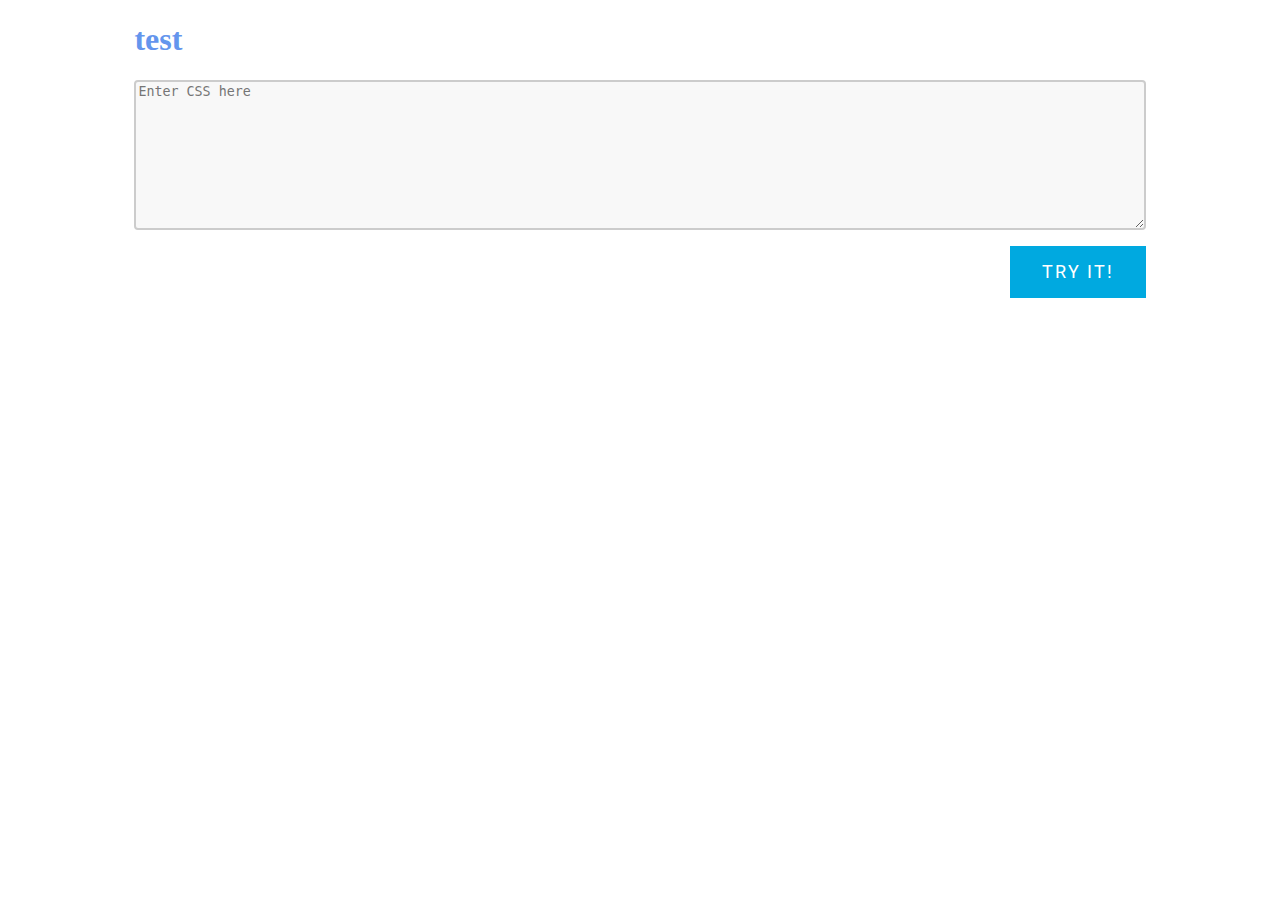
==== index.html @ 9b1959cd "initial" ====
<!DOCTYPE html>
<html lang="en">
<head>
  <meta charset="utf-8">
  <meta http-equiv="X-UA-Compatible" content="IE=edge">
  <meta name="viewport" content="width=device-width, shrink-to-fit=no, initial-scale=1">
  <meta name="description" content="">
  <meta name="author" content="">
  <title>iFrame Advanced Demo</title>  
  <link rel="icon" type="image/png" href="images/favicon.ico">
  <link rel="stylesheet" href="style/style.css">
  <link href="https://fonts.googleapis.com/css?family=Roboto" rel="stylesheet">

  <!-- Style to be overwritten -->
  <style> 
    h1{ color: CornFlowerBlue; }
  </style>
</head>
  
<body>
<div class="container">
  <h1> test </h1>

  <form>
    <textarea placeholder="Enter CSS here"></textarea>
  </form>
  <a href="#" onclick="return false" class="btn">TRY IT!</a>
</div>
  <script src="https://code.jquery.com/jquery-3.1.1.min.js" integrity="sha256-hVVnYaiADRTO2PzUGmuLJr8BLUSjGIZsDYGmIJLv2b8=" crossorigin="anonymous"></script>
  <script type="text/javascript" src="scripts/script.js"></script>

</body>

</html>
---- style/style.css ----
.container{
	width: 80%;
	margin: auto;
}
textarea {
  width: 100%;
  max-width: 100%;
  height: 150px;
  box-sizing: border-box;
  border: 2px solid #ccc;
  border-radius: 4px;
  background-color: #f8f8f8;
  display: block;
  margin: auto;
}

.btn{
	margin-top: 1rem;
  padding: 0 2rem;
	line-height: 3.25rem;
  letter-spacing: 2px;
  font-family: "Roboto",Helvetica,sans-serif;
  font-size: 1.1em;
	text-decoration: none;
	color: white;
	background-color: #00a9e0;
	text-align: center;
	cursor: pointer;
	float: right;
	box-shadow: 0 0 0 2px #00a9e0 inset;
}

.btn:hover{
  background-color: #009dd1;
  box-shadow: 0 0 0 2px #009dd1 inset;
}
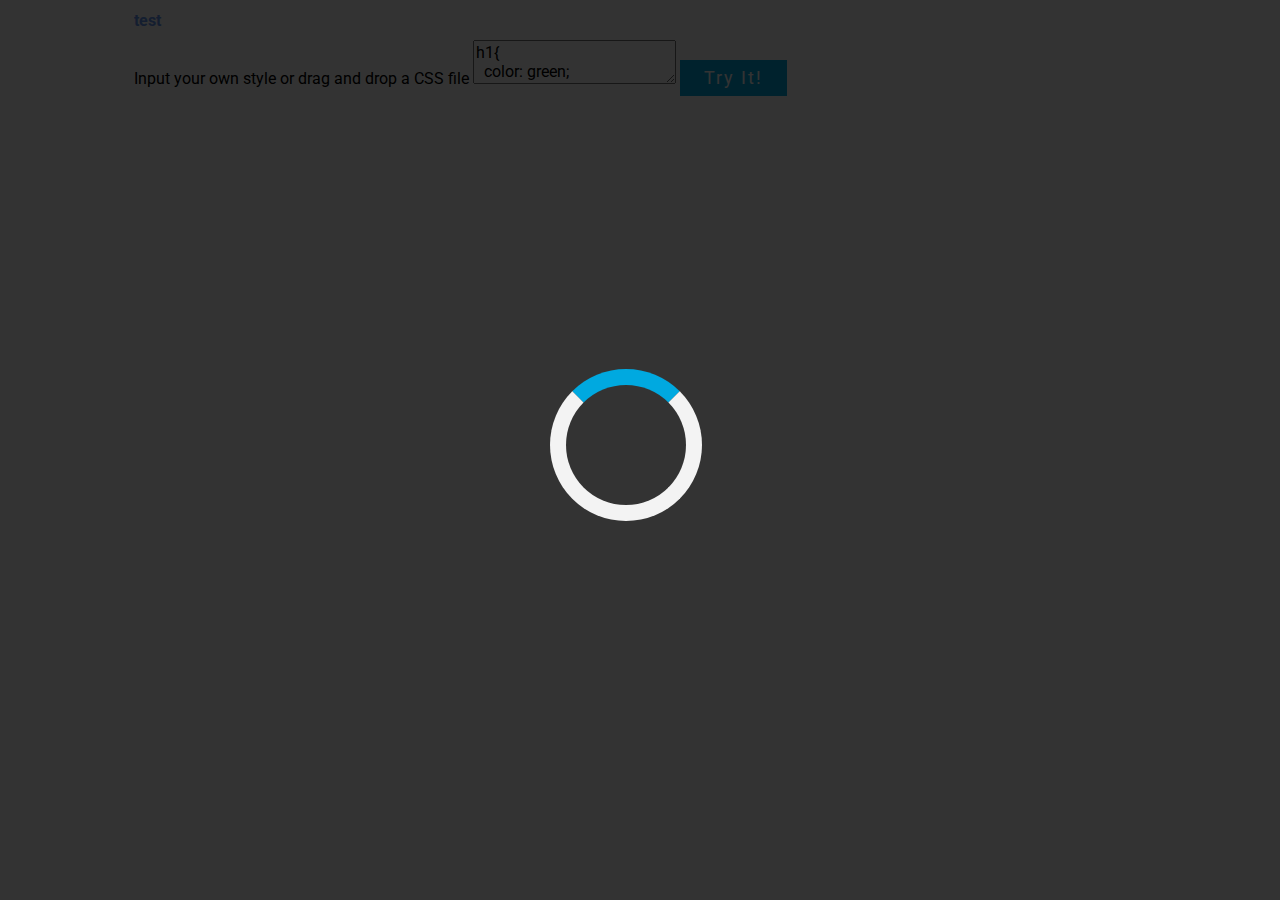
==== commit 57625192: "style changes now working, syntax highlighting, loader" ====
--- a/index.html
+++ b/index.html
@@ -9,6 +9,8 @@
   <title>iFrame Advanced Demo</title>  
   <link rel="icon" type="image/png" href="images/favicon.ico">
   <link rel="stylesheet" href="style/style.css">
+  <link rel="stylesheet" href="style/codemirror.css">
+    <link rel="stylesheet" href="style/night.css">
   <link href="https://fonts.googleapis.com/css?family=Roboto" rel="stylesheet">
 
   <!-- Style to be overwritten -->
@@ -18,17 +20,33 @@
 </head>
   
 <body>
-<div class="container">
-  <h1> test </h1>
+  <div class="container">
+    <h1> test </h1>
 
-  <form>
-    <textarea placeholder="Enter CSS here"></textarea>
-  </form>
-  <a href="#" onclick="return false" class="btn">TRY IT!</a>
-</div>
+Input your own style or drag and drop a CSS file
+<!-- BEGIN TEXT AREA -->
+<textarea id="customCss">
+h1{ 
+  color: green; 
+}</textarea>
+<!-- END TEXT AREA -->
+    
+    <a href="#" id="changeCss" onclick="return false" class="btn">
+      Try It!
+    </a>
+  </div>
+
+<div class="loading-wrap"><div class="loader"></div></div>
+  
   <script src="https://code.jquery.com/jquery-3.1.1.min.js" integrity="sha256-hVVnYaiADRTO2PzUGmuLJr8BLUSjGIZsDYGmIJLv2b8=" crossorigin="anonymous"></script>
   <script type="text/javascript" src="scripts/script.js"></script>
+  <script type="text/javascript" src="scripts/codemirror.js"></script>
+  <script type="text/javascript" src="scripts/mode/css.js"></script>
 
+  <script> 
+    ;
+    init(); 
+  </script>
 </body>
 
 </html>--- a/style/style.css
+++ b/style/style.css
@@ -1,36 +1,70 @@
+*{
+	font-family: "Roboto",Helvetica,sans-serif;
+	font-size: 1rem;
+}
+
 .container{
 	width: 80%;
 	margin: auto;
 }
-textarea {
-  width: 100%;
-  max-width: 100%;
-  height: 150px;
-  box-sizing: border-box;
-  border: 2px solid #ccc;
-  border-radius: 4px;
-  background-color: #f8f8f8;
-  display: block;
-  margin: auto;
+.CodeMirror{
+	margin-bottom: 1em;
 }
 
 .btn{
-	margin-top: 1rem;
-  padding: 0 2rem;
-	line-height: 3.25rem;
+	margin-top: 2rem;
+  padding: .5rem 1.5rem;
+	line-height: 2.25rem;
   letter-spacing: 2px;
-  font-family: "Roboto",Helvetica,sans-serif;
   font-size: 1.1em;
 	text-decoration: none;
 	color: white;
 	background-color: #00a9e0;
 	text-align: center;
 	cursor: pointer;
-	float: right;
+	/*float: right;*/
 	box-shadow: 0 0 0 2px #00a9e0 inset;
 }
 
 .btn:hover{
   background-color: #009dd1;
   box-shadow: 0 0 0 2px #009dd1 inset;
-}+}
+
+/* LOADER */
+.loader {
+    border: 16px solid #f3f3f3; /* Light grey */
+    border-top: 16px solid #00a9e0; /* Blue */
+    border-radius: 50%;
+    width: 120px;
+    height: 120px;
+    animation: spin 2s linear infinite;
+}
+
+@keyframes spin {
+    0% { transform: rotate(0deg); }
+    100% { transform: rotate(360deg); }
+}
+
+.loader {
+
+    z-index: 9999;
+    position: fixed;
+    top: 41%;
+    left: 43%;
+    margin: 0;
+    position: absolute;
+}
+
+.loading-wrap {
+margin: 0;
+    padding: 0;
+    position: fixed;
+    top: 0;
+    left: 0;
+    background-color: rgba(0,0,0, 0.8);
+    min-height: 100%;
+    min-width: 100%;
+    width: 100%;
+    height: 100%;
+    z-index: 9999;}--- a/style/codemirror.css
+++ b/style/codemirror.css
@@ -0,0 +1,341 @@
+/* BASICS */
+
+.CodeMirror {
+  /* Set height, width, borders, and global font properties here */
+  font-family: monospace;
+  height: 300px;
+  color: black;
+}
+
+/* PADDING */
+
+.CodeMirror-lines {
+  padding: 4px 0; /* Vertical padding around content */
+}
+.CodeMirror pre {
+  padding: 0 4px; /* Horizontal padding of content */
+}
+
+.CodeMirror-scrollbar-filler, .CodeMirror-gutter-filler {
+  background-color: white; /* The little square between H and V scrollbars */
+}
+
+/* GUTTER */
+
+.CodeMirror-gutters {
+  border-right: 1px solid #ddd;
+  background-color: #f7f7f7;
+  white-space: nowrap;
+}
+.CodeMirror-linenumbers {}
+.CodeMirror-linenumber {
+  padding: 0 3px 0 5px;
+  min-width: 20px;
+  text-align: right;
+  color: #999;
+  white-space: nowrap;
+}
+
+.CodeMirror-guttermarker { color: black; }
+.CodeMirror-guttermarker-subtle { color: #999; }
+
+/* CURSOR */
+
+.CodeMirror-cursor {
+  border-left: 1px solid black;
+  border-right: none;
+  width: 0;
+}
+/* Shown when moving in bi-directional text */
+.CodeMirror div.CodeMirror-secondarycursor {
+  border-left: 1px solid silver;
+}
+.cm-fat-cursor .CodeMirror-cursor {
+  width: auto;
+  border: 0 !important;
+  background: #7e7;
+}
+.cm-fat-cursor div.CodeMirror-cursors {
+  z-index: 1;
+}
+
+.cm-animate-fat-cursor {
+  width: auto;
+  border: 0;
+  -webkit-animation: blink 1.06s steps(1) infinite;
+  -moz-animation: blink 1.06s steps(1) infinite;
+  animation: blink 1.06s steps(1) infinite;
+  background-color: #7e7;
+}
+@-moz-keyframes blink {
+  0% {}
+  50% { background-color: transparent; }
+  100% {}
+}
+@-webkit-keyframes blink {
+  0% {}
+  50% { background-color: transparent; }
+  100% {}
+}
+@keyframes blink {
+  0% {}
+  50% { background-color: transparent; }
+  100% {}
+}
+
+/* Can style cursor different in overwrite (non-insert) mode */
+.CodeMirror-overwrite .CodeMirror-cursor {}
+
+.cm-tab { display: inline-block; text-decoration: inherit; }
+
+.CodeMirror-rulers {
+  position: absolute;
+  left: 0; right: 0; top: -50px; bottom: -20px;
+  overflow: hidden;
+}
+.CodeMirror-ruler {
+  border-left: 1px solid #ccc;
+  top: 0; bottom: 0;
+  position: absolute;
+}
+
+/* DEFAULT THEME */
+
+.cm-s-default .cm-header {color: blue;}
+.cm-s-default .cm-quote {color: #090;}
+.cm-negative {color: #d44;}
+.cm-positive {color: #292;}
+.cm-header, .cm-strong {font-weight: bold;}
+.cm-em {font-style: italic;}
+.cm-link {text-decoration: underline;}
+.cm-strikethrough {text-decoration: line-through;}
+
+.cm-s-default .cm-keyword {color: #708;}
+.cm-s-default .cm-atom {color: #219;}
+.cm-s-default .cm-number {color: #164;}
+.cm-s-default .cm-def {color: #00f;}
+.cm-s-default .cm-variable,
+.cm-s-default .cm-punctuation,
+.cm-s-default .cm-property,
+.cm-s-default .cm-operator {}
+.cm-s-default .cm-variable-2 {color: #05a;}
+.cm-s-default .cm-variable-3 {color: #085;}
+.cm-s-default .cm-comment {color: #a50;}
+.cm-s-default .cm-string {color: #a11;}
+.cm-s-default .cm-string-2 {color: #f50;}
+.cm-s-default .cm-meta {color: #555;}
+.cm-s-default .cm-qualifier {color: #555;}
+.cm-s-default .cm-builtin {color: #30a;}
+.cm-s-default .cm-bracket {color: #997;}
+.cm-s-default .cm-tag {color: #170;}
+.cm-s-default .cm-attribute {color: #00c;}
+.cm-s-default .cm-hr {color: #999;}
+.cm-s-default .cm-link {color: #00c;}
+
+.cm-s-default .cm-error {color: #f00;}
+.cm-invalidchar {color: #f00;}
+
+.CodeMirror-composing { border-bottom: 2px solid; }
+
+/* Default styles for common addons */
+
+div.CodeMirror span.CodeMirror-matchingbracket {color: #0f0;}
+div.CodeMirror span.CodeMirror-nonmatchingbracket {color: #f22;}
+.CodeMirror-matchingtag { background: rgba(255, 150, 0, .3); }
+.CodeMirror-activeline-background {background: #e8f2ff;}
+
+/* STOP */
+
+/* The rest of this file contains styles related to the mechanics of
+   the editor. You probably shouldn't touch them. */
+
+.CodeMirror {
+  position: relative;
+  overflow: hidden;
+  background: white;
+}
+
+.CodeMirror-scroll {
+  overflow: scroll !important; /* Things will break if this is overridden */
+  /* 30px is the magic margin used to hide the element's real scrollbars */
+  /* See overflow: hidden in .CodeMirror */
+  margin-bottom: -30px; margin-right: -30px;
+  padding-bottom: 30px;
+  height: 100%;
+  outline: none; /* Prevent dragging from highlighting the element */
+  position: relative;
+}
+.CodeMirror-sizer {
+  position: relative;
+  border-right: 30px solid transparent;
+}
+
+/* The fake, visible scrollbars. Used to force redraw during scrolling
+   before actual scrolling happens, thus preventing shaking and
+   flickering artifacts. */
+.CodeMirror-vscrollbar, .CodeMirror-hscrollbar, .CodeMirror-scrollbar-filler, .CodeMirror-gutter-filler {
+  position: absolute;
+  z-index: 6;
+  display: none;
+}
+.CodeMirror-vscrollbar {
+  right: 0; top: 0;
+  overflow-x: hidden;
+  overflow-y: scroll;
+}
+.CodeMirror-hscrollbar {
+  bottom: 0; left: 0;
+  overflow-y: hidden;
+  overflow-x: scroll;
+}
+.CodeMirror-scrollbar-filler {
+  right: 0; bottom: 0;
+}
+.CodeMirror-gutter-filler {
+  left: 0; bottom: 0;
+}
+
+.CodeMirror-gutters {
+  position: absolute; left: 0; top: 0;
+  min-height: 100%;
+  z-index: 3;
+}
+.CodeMirror-gutter {
+  white-space: normal;
+  height: 100%;
+  display: inline-block;
+  vertical-align: top;
+  margin-bottom: -30px;
+}
+.CodeMirror-gutter-wrapper {
+  position: absolute;
+  z-index: 4;
+  background: none !important;
+  border: none !important;
+}
+.CodeMirror-gutter-background {
+  position: absolute;
+  top: 0; bottom: 0;
+  z-index: 4;
+}
+.CodeMirror-gutter-elt {
+  position: absolute;
+  cursor: default;
+  z-index: 4;
+}
+.CodeMirror-gutter-wrapper {
+  -webkit-user-select: none;
+  -moz-user-select: none;
+  user-select: none;
+}
+
+.CodeMirror-lines {
+  cursor: text;
+  min-height: 1px; /* prevents collapsing before first draw */
+}
+.CodeMirror pre {
+  /* Reset some styles that the rest of the page might have set */
+  -moz-border-radius: 0; -webkit-border-radius: 0; border-radius: 0;
+  border-width: 0;
+  background: transparent;
+  font-family: inherit;
+  font-size: inherit;
+  margin: 0;
+  white-space: pre;
+  word-wrap: normal;
+  line-height: inherit;
+  color: inherit;
+  z-index: 2;
+  position: relative;
+  overflow: visible;
+  -webkit-tap-highlight-color: transparent;
+  -webkit-font-variant-ligatures: contextual;
+  font-variant-ligatures: contextual;
+}
+.CodeMirror-wrap pre {
+  word-wrap: break-word;
+  white-space: pre-wrap;
+  word-break: normal;
+}
+
+.CodeMirror-linebackground {
+  position: absolute;
+  left: 0; right: 0; top: 0; bottom: 0;
+  z-index: 0;
+}
+
+.CodeMirror-linewidget {
+  position: relative;
+  z-index: 2;
+  overflow: auto;
+}
+
+.CodeMirror-widget {}
+
+.CodeMirror-code {
+  outline: none;
+}
+
+/* Force content-box sizing for the elements where we expect it */
+.CodeMirror-scroll,
+.CodeMirror-sizer,
+.CodeMirror-gutter,
+.CodeMirror-gutters,
+.CodeMirror-linenumber {
+  -moz-box-sizing: content-box;
+  box-sizing: content-box;
+}
+
+.CodeMirror-measure {
+  position: absolute;
+  width: 100%;
+  height: 0;
+  overflow: hidden;
+  visibility: hidden;
+}
+
+.CodeMirror-cursor {
+  position: absolute;
+  pointer-events: none;
+}
+.CodeMirror-measure pre { position: static; }
+
+div.CodeMirror-cursors {
+  visibility: hidden;
+  position: relative;
+  z-index: 3;
+}
+div.CodeMirror-dragcursors {
+  visibility: visible;
+}
+
+.CodeMirror-focused div.CodeMirror-cursors {
+  visibility: visible;
+}
+
+.CodeMirror-selected { background: #d9d9d9; }
+.CodeMirror-focused .CodeMirror-selected { background: #d7d4f0; }
+.CodeMirror-crosshair { cursor: crosshair; }
+.CodeMirror-line::selection, .CodeMirror-line > span::selection, .CodeMirror-line > span > span::selection { background: #d7d4f0; }
+.CodeMirror-line::-moz-selection, .CodeMirror-line > span::-moz-selection, .CodeMirror-line > span > span::-moz-selection { background: #d7d4f0; }
+
+.cm-searching {
+  background: #ffa;
+  background: rgba(255, 255, 0, .4);
+}
+
+/* Used to force a border model for a node */
+.cm-force-border { padding-right: .1px; }
+
+@media print {
+  /* Hide the cursor when printing */
+  .CodeMirror div.CodeMirror-cursors {
+    visibility: hidden;
+  }
+}
+
+/* See issue #2901 */
+.cm-tab-wrap-hack:after { content: ''; }
+
+/* Help users use markselection to safely style text background */
+span.CodeMirror-selectedtext { background: none; }
--- a/style/night.css
+++ b/style/night.css
@@ -0,0 +1,27 @@
+/* Loosely based on the Midnight Textmate theme */
+
+.cm-s-night.CodeMirror { background: #0a001f; color: #f8f8f8; }
+.cm-s-night div.CodeMirror-selected { background: #447; }
+.cm-s-night .CodeMirror-line::selection, .cm-s-night .CodeMirror-line > span::selection, .cm-s-night .CodeMirror-line > span > span::selection { background: rgba(68, 68, 119, .99); }
+.cm-s-night .CodeMirror-line::-moz-selection, .cm-s-night .CodeMirror-line > span::-moz-selection, .cm-s-night .CodeMirror-line > span > span::-moz-selection { background: rgba(68, 68, 119, .99); }
+.cm-s-night .CodeMirror-gutters { background: #0a001f; border-right: 1px solid #aaa; }
+.cm-s-night .CodeMirror-guttermarker { color: white; }
+.cm-s-night .CodeMirror-guttermarker-subtle { color: #bbb; }
+.cm-s-night .CodeMirror-linenumber { color: #f8f8f8; }
+.cm-s-night .CodeMirror-cursor { border-left: 1px solid white; }
+
+.cm-s-night span.cm-comment { color: #8900d1; }
+.cm-s-night span.cm-atom { color: #845dc4; }
+.cm-s-night span.cm-number, .cm-s-night span.cm-attribute { color: #ffd500; }
+.cm-s-night span.cm-keyword { color: #599eff; }
+.cm-s-night span.cm-string { color: #37f14a; }
+.cm-s-night span.cm-meta { color: #7678e2; }
+.cm-s-night span.cm-variable-2, .cm-s-night span.cm-tag { color: #99b2ff; }
+.cm-s-night span.cm-variable-3, .cm-s-night span.cm-def { color: white; }
+.cm-s-night span.cm-bracket { color: #8da6ce; }
+.cm-s-night span.cm-builtin, .cm-s-night span.cm-special { color: #ff9e59; }
+.cm-s-night span.cm-link { color: #845dc4; }
+.cm-s-night span.cm-error { color: #9d1e15; }
+
+.cm-s-night .CodeMirror-activeline-background { background: #1C005A; }
+.cm-s-night .CodeMirror-matchingbracket { outline:1px solid grey; color:white !important; }
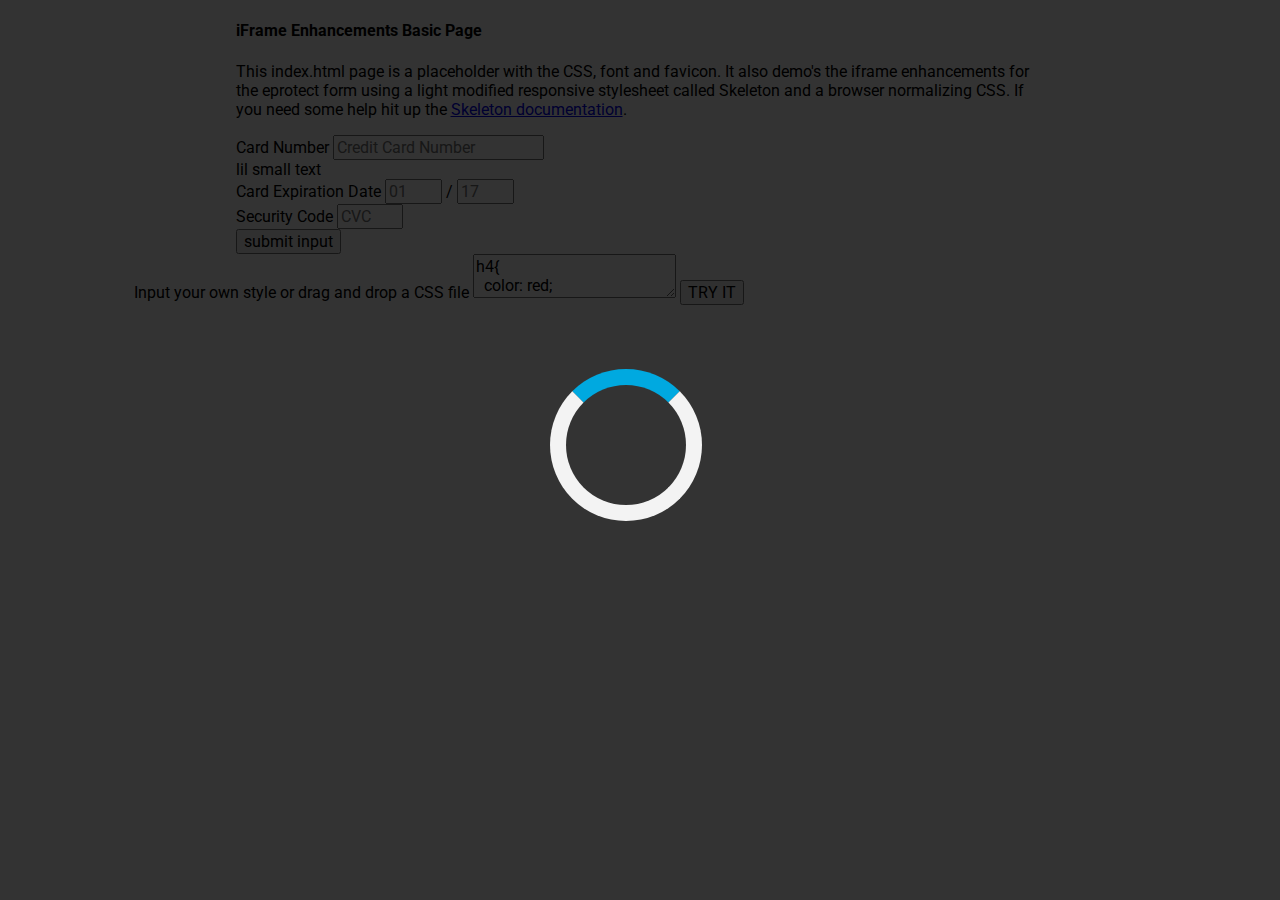
==== commit b2269e28: "added more initial style to overwrite stuff" ====
--- a/index.html
+++ b/index.html
@@ -8,10 +8,19 @@
   <meta name="author" content="">
   <title>iFrame Advanced Demo</title>  
   <link rel="icon" type="image/png" href="images/favicon.ico">
+  <!-- Page Style -->
   <link rel="stylesheet" href="style/style.css">
   <link rel="stylesheet" href="style/codemirror.css">
-    <link rel="stylesheet" href="style/night.css">
+  <link rel="stylesheet" href="style/night.css">
   <link href="https://fonts.googleapis.com/css?family=Roboto" rel="stylesheet">
+  <!-- End Page Style-->
+
+  <!-- Form CSS --> 
+  <link rel="stylesheet" href="style/font-awesome.min.css">
+  <link rel="stylesheet" href="style/normalize.css">
+  <link rel="stylesheet" href="style/skeleton.css">
+
+  <!-- End Form CSS-->
 
   <!-- Style to be overwritten -->
   <style> 
@@ -21,22 +30,112 @@
   
 <body>
   <div class="container">
-    <h1> test </h1>
+    
 
-Input your own style or drag and drop a CSS file
+      <!-- Primary Page Layout
+  –––––––––––––––––––––––––––––––––––––––––––––––––– -->
+  <div class="container">
+    <div class="row" id="payForm">
+      <div class="one-half column">
+        <h4>iFrame Enhancements Basic Page</h4>
+        <p>This index.html page is a placeholder with the CSS, font and favicon. It also demo's the iframe enhancements for
+          the eprotect form using a light modified responsive stylesheet called Skeleton and a browser normalizing CSS. If
+          you need some help hit up the <a href="http://www.getskeleton.com">Skeleton documentation</a>.</p>
+
+      </div>
+      <div class="one-half column">
+        <form>
+          <div class="positionNumberDiv">
+            <div class="numberDiv">
+              <label for="accountnumber"> Card Number </label>
+              <input type="text" id="accountnumber" name="pan" pattern="[0-9]{13,16}" maxlength="16" placeholder="Credit Card Number">
+              <i id="ccicon" class="fa fa-cc-amex" aria-hidden="true"></i><br>
+              <small>lil small text</small>
+            </div>
+          </div>
+
+          <div class="positionExpDateDiv">
+            <div class="expDateDiv">
+              <label for="expMonth">Card Expiration Date</label>
+              <input type="text" id="expMonth" list="expMonth" pattern="[0-9]{2}" size="3" name="expMonth" maxlength="2" placeholder="01">
+              <datalist id="expMonth">
+                <option value="01">Jan</option>
+                <option value="02">Feb</option>
+                <option value="03">Mar</option>
+                <option value="04">Apr</option>
+                <option value="05">May</option>
+                <option value="06">Jun</option>
+                <option value="07">Jul</option>
+                <option value="08">Aug</option>
+                <option value="09">Sep</option>
+                <option value="10">Oct</option>
+                <option value="11">Nov</option>
+                <option value="12">Dec</option>
+              </datalist> /
+              <input type="text" id="expYear" list="expYear" pattern="[0-9]{2}" maxlength="2" size="3" name="expYear" placeholder="17">
+              <datalist id="expYear">
+                <option value="17">2017</option>
+                <option value="18">2018</option>
+                <option value="19">2019</option>
+                <option value="20">2020</option>
+                <option value="21">2021</option>
+                <option value="22">2022</option>
+                <option value="23">2023</option>
+                <option value="24">2024</option>
+                <option value="25">2025</option>
+                <option value="26">2026</option>
+                <option value="27">2027</option>
+              </datalist>
+            </div>
+          </div>
+
+          <div class="positionCvvDiv">
+            <div class="cvvDiv">
+              <label for="cvc">Security Code</label>
+              <input type="text" id="cvc" pattern="[0-9]{3,4}" maxlength="4" size="4" name="cvc" placeholder="CVC">
+            </div>
+          </div>
+
+        </form>
+        <input class="button-primary" type="submit" value="submit input">
+      </div>
+    </div>
+  </div>
+  Input your own style or drag and drop a CSS file
+
 <!-- BEGIN TEXT AREA -->
 <textarea id="customCss">
-h1{ 
-  color: green; 
-}</textarea>
+h4{ 
+  color: red; 
+}
+input[type="email"]:focus, input[type="number"]:focus, input[type="search"]:focus, input[type="text"]:focus, 
+input[type="tel"]:focus, input[type="url"]:focus, input[type="password"]:focus, textarea:focus, select:focus {
+    border: 1px solid #33C3F0;
+    outline: 0;
+}
+input:valid, .valid {
+    border-color: green;
+}
+input[type="email"], input[type="number"], input[type="search"], input[type="text"], 
+input[type="tel"], input[type="url"], input[type="password"], textarea, select {
+    height: 38px;
+    padding: 6px 10px;
+    background-color: #fff;
+    border: 1px solid #D1D1D1;
+    border-radius: 4px;
+    box-shadow: none;
+    box-sizing: border-box;
+}
+</textarea>
 <!-- END TEXT AREA -->
-    
-    <a href="#" id="changeCss" onclick="return false" class="btn">
-      Try It!
-    </a>
+
+  <input class="button-primary" id="changeCss" type="submit" value="TRY IT">
+</div>
+
+<div class="loading-wrap">
+  <div class="loader">    
   </div>
-
-<div class="loading-wrap"><div class="loader"></div></div>
+</div>
   
   <script src="https://code.jquery.com/jquery-3.1.1.min.js" integrity="sha256-hVVnYaiADRTO2PzUGmuLJr8BLUSjGIZsDYGmIJLv2b8=" crossorigin="anonymous"></script>
   <script type="text/javascript" src="scripts/script.js"></script>
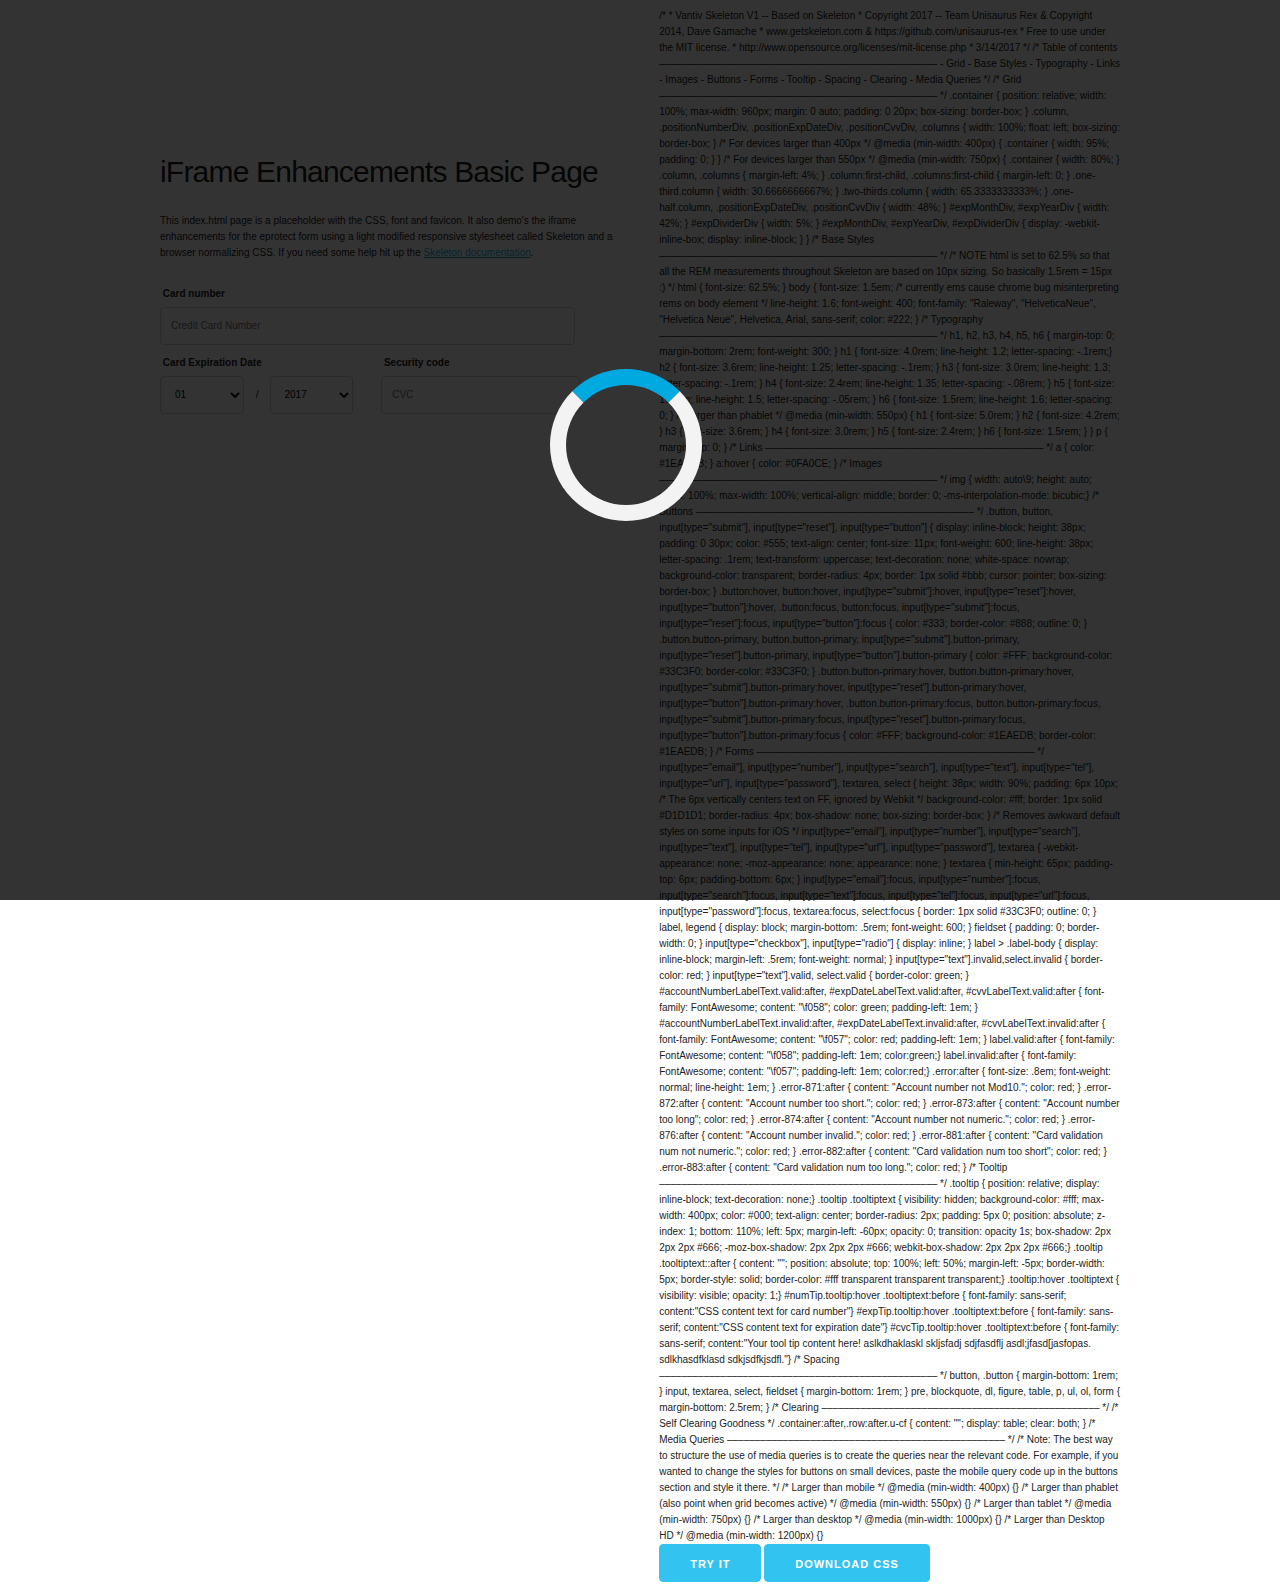
==== commit b643021f: "fixed ace problem" ====
--- a/index.html
+++ b/index.html
@@ -10,127 +10,964 @@
   <link rel="icon" type="image/png" href="images/favicon.ico">
   <!-- Page Style -->
   <link rel="stylesheet" href="style/style.css">
-  <link rel="stylesheet" href="style/codemirror.css">
-  <link rel="stylesheet" href="style/night.css">
-  <link href="https://fonts.googleapis.com/css?family=Roboto" rel="stylesheet">
   <!-- End Page Style-->
 
   <!-- Form CSS --> 
   <link rel="stylesheet" href="style/font-awesome.min.css">
   <link rel="stylesheet" href="style/normalize.css">
-  <link rel="stylesheet" href="style/skeleton.css">
-
   <!-- End Form CSS-->
 
   <!-- Style to be overwritten -->
-  <style> 
-    h1{ color: CornFlowerBlue; }
+  <style id="change"> 
+    /*
+    * Vantiv Skeleton V1 -- Based on Skeleton
+    * Copyright 2017 -- Team Unisaurus Rex & Copyright 2014, Dave Gamache
+    * www.getskeleton.com  &  https://github.com/unisaurus-rex
+    * Free to use under the MIT license.
+    * http://www.opensource.org/licenses/mit-license.php
+    * 3/14/2017
+    */
+
+    /* Table of contents
+    ––––––––––––––––––––––––––––––––––––––––––––––––––
+    - Grid
+    - Base Styles
+    - Typography
+    - Links
+    - Images
+    - Buttons
+    - Forms
+    - Tooltip
+    - Spacing
+    - Clearing
+    - Media Queries
+    */
+
+    /* Grid
+    –––––––––––––––––––––––––––––––––––––––––––––––––– */
+    .container {
+      position: relative;
+      width: 100%;
+      max-width: 960px;
+      margin: 0 auto;
+      padding: 0 20px;
+      box-sizing: border-box; }
+    .column, .positionNumberDiv, .positionExpDateDiv, .positionCvvDiv,
+    .columns {
+      width: 100%;
+      float: left;
+      box-sizing: border-box; }
+
+    /* For devices larger than 400px */
+    @media (min-width: 400px) {
+      .container {
+        width: 95%;
+        padding: 0; }
+    }
+
+    /* For devices larger than 550px */
+    @media (min-width: 750px) {
+      .container {
+        width: 80%; }
+    .column, 
+      .columns {
+        margin-left: 4%; }
+      .column:first-child,
+      .columns:first-child {
+        margin-left: 0; }
+
+    .one-third.column                { width: 30.6666666667%; }
+    .two-thirds.column               { width: 65.3333333333%; }
+
+    .one-half.column,
+    .positionExpDateDiv,
+    .positionCvvDiv                  { width: 48%; }
+    #expMonthDiv, #expYearDiv        { width: 42%; }
+    #expDividerDiv                   { width: 5%; }
+    #expMonthDiv, #expYearDiv,            
+    #expDividerDiv   { 
+      display: -webkit-inline-box;
+      display: inline-block;
+     }
+    }
+
+    /* Base Styles
+    –––––––––––––––––––––––––––––––––––––––––––––––––– */
+    /* NOTE
+    html is set to 62.5% so that all the REM measurements throughout Skeleton
+    are based on 10px sizing. So basically 1.5rem = 15px :) */
+    html {
+      font-size: 62.5%; }
+    body {
+      font-size: 1.5em; /* currently ems cause chrome bug misinterpreting rems on body element */
+      line-height: 1.6;
+      font-weight: 400;
+      font-family: "Raleway", "HelveticaNeue", "Helvetica Neue", Helvetica, Arial, sans-serif;
+      color: #222; }
+
+    /* Typography
+    –––––––––––––––––––––––––––––––––––––––––––––––––– */
+    h1, h2, h3, h4, h5, h6 {
+      margin-top: 0;
+      margin-bottom: 2rem;
+      font-weight: 300; }
+    h1 { font-size: 4.0rem; line-height: 1.2;  letter-spacing: -.1rem;}
+    h2 { font-size: 3.6rem; line-height: 1.25; letter-spacing: -.1rem; }
+    h3 { font-size: 3.0rem; line-height: 1.3;  letter-spacing: -.1rem; }
+    h4 { font-size: 2.4rem; line-height: 1.35; letter-spacing: -.08rem; }
+    h5 { font-size: 1.8rem; line-height: 1.5;  letter-spacing: -.05rem; }
+    h6 { font-size: 1.5rem; line-height: 1.6;  letter-spacing: 0; }
+
+    /* Larger than phablet */
+    @media (min-width: 550px) {
+      h1 { font-size: 5.0rem; }
+      h2 { font-size: 4.2rem; }
+      h3 { font-size: 3.6rem; }
+      h4 { font-size: 3.0rem; }
+      h5 { font-size: 2.4rem; }
+      h6 { font-size: 1.5rem; }
+    }
+
+    p {
+      margin-top: 0; }
+
+    /* Links
+    –––––––––––––––––––––––––––––––––––––––––––––––––– */
+    a {
+      color: #1EAEDB; }
+    a:hover {
+      color: #0FA0CE; }
+
+      /* Images
+    –––––––––––––––––––––––––––––––––––––––––––––––––– */
+
+    img {
+    width: auto\9;
+    height: auto;
+    width: 100%;
+    max-width: 100%;
+    vertical-align: middle;
+    border: 0;
+    -ms-interpolation-mode: bicubic;}
+
+    /* Buttons
+    –––––––––––––––––––––––––––––––––––––––––––––––––– */
+    .button,
+    button,
+    input[type="submit"],
+    input[type="reset"],
+    input[type="button"] {
+      display: inline-block;
+      height: 38px;
+      padding: 0 30px;
+      color: #555;
+      text-align: center;
+      font-size: 11px;
+      font-weight: 600;
+      line-height: 38px;
+      letter-spacing: .1rem;
+      text-transform: uppercase;
+      text-decoration: none;
+      white-space: nowrap;
+      background-color: transparent;
+      border-radius: 4px;
+      border: 1px solid #bbb;
+      cursor: pointer;
+      box-sizing: border-box; }
+    .button:hover,
+    button:hover,
+    input[type="submit"]:hover,
+    input[type="reset"]:hover,
+    input[type="button"]:hover,
+    .button:focus,
+    button:focus,
+    input[type="submit"]:focus,
+    input[type="reset"]:focus,
+    input[type="button"]:focus {
+      color: #333;
+      border-color: #888;
+      outline: 0; }
+    .button.button-primary,
+    button.button-primary,
+    input[type="submit"].button-primary,
+    input[type="reset"].button-primary,
+    input[type="button"].button-primary {
+      color: #FFF;
+      background-color: #33C3F0;
+      border-color: #33C3F0; }
+    .button.button-primary:hover,
+    button.button-primary:hover,
+    input[type="submit"].button-primary:hover,
+    input[type="reset"].button-primary:hover,
+    input[type="button"].button-primary:hover,
+    .button.button-primary:focus,
+    button.button-primary:focus,
+    input[type="submit"].button-primary:focus,
+    input[type="reset"].button-primary:focus,
+    input[type="button"].button-primary:focus {
+      color: #FFF;
+      background-color: #1EAEDB;
+      border-color: #1EAEDB; }
+
+
+    /* Forms
+    –––––––––––––––––––––––––––––––––––––––––––––––––– */
+    input[type="email"],
+    input[type="number"],
+    input[type="search"],
+    input[type="text"],
+    input[type="tel"],
+    input[type="url"],
+    input[type="password"],
+    textarea,
+    select {
+      height: 38px;
+      width: 90%;
+      padding: 6px 10px; /* The 6px vertically centers text on FF, ignored by Webkit */
+      background-color: #fff;
+      border: 1px solid #D1D1D1;
+      border-radius: 4px;
+      box-shadow: none;
+      box-sizing: border-box; }
+    /* Removes awkward default styles on some inputs for iOS */
+    input[type="email"],
+    input[type="number"],
+    input[type="search"],
+    input[type="text"],
+    input[type="tel"],
+    input[type="url"],
+    input[type="password"],
+    textarea {
+      -webkit-appearance: none;
+         -moz-appearance: none;
+              appearance: none; }
+    textarea {
+      min-height: 65px;
+      padding-top: 6px;
+      padding-bottom: 6px; }
+    input[type="email"]:focus,
+    input[type="number"]:focus,
+    input[type="search"]:focus,
+    input[type="text"]:focus,
+    input[type="tel"]:focus,
+    input[type="url"]:focus,
+    input[type="password"]:focus,
+    textarea:focus,
+    select:focus {
+      border: 1px solid #33C3F0;
+      outline: 0; }
+    label,
+    legend {
+      display: block;
+      margin-bottom: .5rem;
+      font-weight: 600; }
+    fieldset {
+      padding: 0;
+      border-width: 0; }
+    input[type="checkbox"],
+    input[type="radio"] {
+      display: inline; }
+    label > .label-body {
+      display: inline-block;
+      margin-left: .5rem;
+      font-weight: normal; }
+    input[type="text"].invalid,select.invalid {
+        border-color: red; }
+    input[type="text"].valid, select.valid {
+        border-color: green; }
+    #accountNumberLabelText.valid:after,
+    #expDateLabelText.valid:after,
+    #cvvLabelText.valid:after {
+      font-family: FontAwesome;
+       content: "\f058";
+       color: green;
+       padding-left: 1em; }
+    #accountNumberLabelText.invalid:after,
+    #expDateLabelText.invalid:after,
+    #cvvLabelText.invalid:after {
+      font-family: FontAwesome;
+       content: "\f057";
+       color: red;
+       padding-left: 1em; }
+    label.valid:after {
+       font-family: FontAwesome;
+       content: "\f058";
+       padding-left: 1em;
+       color:green;}
+    label.invalid:after {
+       font-family: FontAwesome;
+       content: "\f057";
+       padding-left: 1em;
+       color:red;}
+    .error:after {
+        font-size: .8em;
+        font-weight: normal;
+        line-height: 1em;
+    }
+    .error-871:after {
+      content: "Account number not Mod10.";
+      color: red;
+    }
+    .error-872:after {
+      content: "Account number too short.";
+      color: red;
+    }
+    .error-873:after {
+      content: "Account number too long";
+      color: red;
+    }
+    .error-874:after {
+      content: "Account number not numeric.";
+      color: red;
+    }
+    .error-876:after {
+      content: "Account number invalid.";
+      color: red;
+    }
+    .error-881:after {
+      content: "Card validation num not numeric.";
+      color: red;
+    }
+    .error-882:after {
+      content: "Card validation num too short";
+      color: red;
+    }
+    .error-883:after {
+      content: "Card validation num too long.";
+      color: red;
+    }
+         
+    /* Tooltip
+    –––––––––––––––––––––––––––––––––––––––––––––––––– */
+
+    .tooltip {
+        position: relative;
+        display: inline-block;
+        text-decoration: none;}
+    .tooltip .tooltiptext {
+        visibility: hidden;
+        background-color: #fff;
+        max-width: 400px;
+        color: #000;
+        text-align: center;
+        border-radius: 2px;
+        padding: 5px 0;
+        position: absolute;
+        z-index: 1;
+        bottom: 110%;
+        left: 5px;
+        margin-left: -60px;
+        opacity: 0;
+        transition: opacity 1s;
+        box-shadow: 2px 2px 2px #666;
+        -moz-box-shadow: 2px 2px 2px #666;
+        webkit-box-shadow: 2px 2px 2px #666;}
+    .tooltip .tooltiptext::after {
+        content: "";
+        position: absolute;
+        top: 100%;
+        left: 50%;
+        margin-left: -5px;
+        border-width: 5px;
+        border-style: solid;
+        border-color: #fff transparent transparent transparent;}
+    .tooltip:hover .tooltiptext {
+        visibility: visible;
+        opacity: 1;}
+    #numTip.tooltip:hover .tooltiptext:before {
+        font-family: sans-serif;
+        content:"CSS content text for card number"}
+    #expTip.tooltip:hover .tooltiptext:before {
+        font-family: sans-serif;
+        content:"CSS content text for expiration date"}
+    #cvcTip.tooltip:hover .tooltiptext:before {
+        font-family: sans-serif;  
+        content:"Your tool tip content here! aslkdhaklaskl skljsfadj  sdjfasdflj   asdl;jfasd[jasfopas. sdlkhasdfklasd sdkjsdfkjsdfl."}
+
+    /* Spacing
+    –––––––––––––––––––––––––––––––––––––––––––––––––– */
+    button,
+    .button {
+      margin-bottom: 1rem; }
+    input,
+    textarea,
+    select,
+    fieldset {
+      margin-bottom: 1rem; }
+    pre,
+    blockquote,
+    dl,
+    figure,
+    table,
+    p,
+    ul,
+    ol,
+    form {
+      margin-bottom: 2.5rem; }
+
+    /* Clearing
+    –––––––––––––––––––––––––––––––––––––––––––––––––– */
+
+    /* Self Clearing Goodness */
+    .container:after,.row:after.u-cf {
+      content: "";
+      display: table;
+      clear: both; }
+
+
+    /* Media Queries
+    –––––––––––––––––––––––––––––––––––––––––––––––––– */
+    /*
+    Note: The best way to structure the use of media queries is to create the queries
+    near the relevant code. For example, if you wanted to change the styles for buttons
+    on small devices, paste the mobile query code up in the buttons section and style it
+    there.
+    */
+
+
+    /* Larger than mobile */
+    @media (min-width: 400px) {}
+
+    /* Larger than phablet (also point when grid becomes active) */
+    @media (min-width: 550px) {}
+
+    /* Larger than tablet */
+    @media (min-width: 750px) {}
+
+    /* Larger than desktop */
+    @media (min-width: 1000px) {}
+
+    /* Larger than Desktop HD */
+    @media (min-width: 1200px) {}
   </style>
 </head>
   
 <body>
-  <div class="container">
-    
+
 
       <!-- Primary Page Layout
   –––––––––––––––––––––––––––––––––––––––––––––––––– -->
   <div class="container">
-    <div class="row" id="payForm">
-      <div class="one-half column">
+    <div class="row">
+      <div class="one-half column" style="margin-top: 15%">
         <h4>iFrame Enhancements Basic Page</h4>
         <p>This index.html page is a placeholder with the CSS, font and favicon. It also demo's the iframe enhancements for
           the eprotect form using a light modified responsive stylesheet called Skeleton and a browser normalizing CSS. If
-          you need some help hit up the <a href="http://www.getskeleton.com">Skeleton documentation</a>.</p>
-
+          you need some help hit up the <a href="http://www.getskeleton.com">Skeleton documentation</a>.
+        </p>
+        <div id="formWrapper">
+        <form  id="payForm">
+          <div class="positionNumberDiv">
+            <div class="numberDiv"> 
+             <label for="accountnumber">
+                <span id="accountNumberLabelBefore"><a href="#"><i id="numTip" class="fa fa-question-circle tooltip" aria-hidden="true"><span class="tooltiptext"></span></i></a></span>
+                <span id="accountNumberLabelText">Card number</span>
+                <span id="accountNumberLabelAfter"></span>
+              </label>
+              <input type="text" id="accountnumber" name="pan" pattern="[0-9]{13,16}" placeholder="Credit Card Number">
+              <i id="ccicon" class="fa fa-cc-amex" aria-hidden="true"></i>
+            </div>
+          </div>
+
+          <div class="positionExpDateDiv">
+            <div class="expDateDiv">
+              <label for="expMonth">
+                <span id="expDateLabelBefore"><a href="#"><i id="expTip" class="fa fa-question-circle tooltip" aria-hidden="true"><span class="tooltiptext"></span></i></a></span>
+                <span id="expDateLabelText">Card Expiration Date</span>
+                <span id="expDateLabelAfter"></span>
+              </label>
+              <div id="expSelectDiv">
+                <div id="expMonthDiv">
+                  <select name="expMonth" id="expMonth">
+                    <option value="01" selected="selected">01</option>
+                    <option value="02">02</option>
+                    <option value="03">03</option>
+                    <option value="04">04</option>
+                    <option value="05">05</option>
+                    <option value="06">06</option>
+                    <option value="07">07</option>
+                    <option value="08">08</option>
+                    <option value="09">09</option>
+                    <option value="10">10</option>
+                    <option value="11">11</option>
+                    <option value="12">12</option>
+                  </select>
+                </div>
+                <div id="expDividerDiv">
+                  <span id="expDividerBefore"></span>
+                  <span id="expDividerText"> / </span>
+                  <span id="expDividerAfter"></span>
+                </div>
+                <div id="expYearDiv">
+                  <select name="expYear" id="expYear">      
+                    <option value="17">2017</option>
+                    <option value="18">2018</option>
+                    <option value="19">2019</option>
+                    <option value="20">2020</option>
+                    <option value="21">2021</option>
+                    <option value="22">2022</option>
+                    <option value="23">2023</option>
+                    <option value="24">2024</option>
+                  </select>
+                </div>
+              </div>
+            </div>
+          </div>
+
+          <div class="positionCvvDiv">
+            <div class="cvvDiv">
+              <label for="cvc">
+                <span id="cvvLabelBefore"><a href="#"><i id="cvcTip" class="fa fa-question-circle tooltip" aria-hidden="true"><span class="tooltiptext">
+                  <img src="images/amex_front.png" alt="Amex CVC"/>
+                  <img src="images/cc_back.png" alt="Amex CVC"/>                
+                </span></i></a></span>
+                <span id="cvvLabelText">Security code</span>
+                <span id="cvvLabelAfter"></span>
+              </label>
+              <input type="text" id="cvc" pattern="[0-9]{3,4}" name="cvc" placeholder="CVC">
+            </div>
+          </div>
+
+        </form>
+</div>
       </div>
       <div class="one-half column">
-        <form>
-          <div class="positionNumberDiv">
-            <div class="numberDiv">
-              <label for="accountnumber"> Card Number </label>
-              <input type="text" id="accountnumber" name="pan" pattern="[0-9]{13,16}" maxlength="16" placeholder="Credit Card Number">
-              <i id="ccicon" class="fa fa-cc-amex" aria-hidden="true"></i><br>
-              <small>lil small text</small>
-            </div>
-          </div>
-
-          <div class="positionExpDateDiv">
-            <div class="expDateDiv">
-              <label for="expMonth">Card Expiration Date</label>
-              <input type="text" id="expMonth" list="expMonth" pattern="[0-9]{2}" size="3" name="expMonth" maxlength="2" placeholder="01">
-              <datalist id="expMonth">
-                <option value="01">Jan</option>
-                <option value="02">Feb</option>
-                <option value="03">Mar</option>
-                <option value="04">Apr</option>
-                <option value="05">May</option>
-                <option value="06">Jun</option>
-                <option value="07">Jul</option>
-                <option value="08">Aug</option>
-                <option value="09">Sep</option>
-                <option value="10">Oct</option>
-                <option value="11">Nov</option>
-                <option value="12">Dec</option>
-              </datalist> /
-              <input type="text" id="expYear" list="expYear" pattern="[0-9]{2}" maxlength="2" size="3" name="expYear" placeholder="17">
-              <datalist id="expYear">
-                <option value="17">2017</option>
-                <option value="18">2018</option>
-                <option value="19">2019</option>
-                <option value="20">2020</option>
-                <option value="21">2021</option>
-                <option value="22">2022</option>
-                <option value="23">2023</option>
-                <option value="24">2024</option>
-                <option value="25">2025</option>
-                <option value="26">2026</option>
-                <option value="27">2027</option>
-              </datalist>
-            </div>
-          </div>
-
-          <div class="positionCvvDiv">
-            <div class="cvvDiv">
-              <label for="cvc">Security Code</label>
-              <input type="text" id="cvc" pattern="[0-9]{3,4}" maxlength="4" size="4" name="cvc" placeholder="CVC">
-            </div>
-          </div>
-
-        </form>
-        <input class="button-primary" type="submit" value="submit input">
-      </div>
-    </div>
+
+  <div id="editor">/*
+* Vantiv Skeleton V1 -- Based on Skeleton
+* Copyright 2017 -- Team Unisaurus Rex & Copyright 2014, Dave Gamache
+* www.getskeleton.com  &  https://github.com/unisaurus-rex
+* Free to use under the MIT license.
+* http://www.opensource.org/licenses/mit-license.php
+* 3/14/2017
+*/
+
+/* Table of contents
+––––––––––––––––––––––––––––––––––––––––––––––––––
+- Grid
+- Base Styles
+- Typography
+- Links
+- Images
+- Buttons
+- Forms
+- Tooltip
+- Spacing
+- Clearing
+- Media Queries
+*/
+
+/* Grid
+–––––––––––––––––––––––––––––––––––––––––––––––––– */
+.container {
+  position: relative;
+  width: 100%;
+  max-width: 960px;
+  margin: 0 auto;
+  padding: 0 20px;
+  box-sizing: border-box; }
+.column, .positionNumberDiv, .positionExpDateDiv, .positionCvvDiv,
+.columns {
+  width: 100%;
+  float: left;
+  box-sizing: border-box; }
+
+/* For devices larger than 400px */
+@media (min-width: 400px) {
+  .container {
+    width: 95%;
+    padding: 0; }
+}
+
+/* For devices larger than 550px */
+@media (min-width: 750px) {
+  .container {
+    width: 80%; }
+.column, 
+  .columns {
+    margin-left: 4%; }
+  .column:first-child,
+  .columns:first-child {
+    margin-left: 0; }
+
+.one-third.column                { width: 30.6666666667%; }
+.two-thirds.column               { width: 65.3333333333%; }
+
+.one-half.column,
+.positionExpDateDiv,
+.positionCvvDiv                  { width: 48%; }
+#expMonthDiv, #expYearDiv        { width: 42%; }
+#expDividerDiv                   { width: 5%; }
+#expMonthDiv, #expYearDiv,            
+#expDividerDiv   { 
+  display: -webkit-inline-box;
+  display: inline-block;
+ }
+}
+
+/* Base Styles
+–––––––––––––––––––––––––––––––––––––––––––––––––– */
+/* NOTE
+html is set to 62.5% so that all the REM measurements throughout Skeleton
+are based on 10px sizing. So basically 1.5rem = 15px :) */
+html {
+  font-size: 62.5%; }
+body {
+  font-size: 1.5em; /* currently ems cause chrome bug misinterpreting rems on body element */
+  line-height: 1.6;
+  font-weight: 400;
+  font-family: "Raleway", "HelveticaNeue", "Helvetica Neue", Helvetica, Arial, sans-serif;
+  color: #222; }
+
+/* Typography
+–––––––––––––––––––––––––––––––––––––––––––––––––– */
+h1, h2, h3, h4, h5, h6 {
+  margin-top: 0;
+  margin-bottom: 2rem;
+  font-weight: 300; }
+h1 { font-size: 4.0rem; line-height: 1.2;  letter-spacing: -.1rem;}
+h2 { font-size: 3.6rem; line-height: 1.25; letter-spacing: -.1rem; }
+h3 { font-size: 3.0rem; line-height: 1.3;  letter-spacing: -.1rem; }
+h4 { font-size: 2.4rem; line-height: 1.35; letter-spacing: -.08rem; }
+h5 { font-size: 1.8rem; line-height: 1.5;  letter-spacing: -.05rem; }
+h6 { font-size: 1.5rem; line-height: 1.6;  letter-spacing: 0; }
+
+/* Larger than phablet */
+@media (min-width: 550px) {
+  h1 { font-size: 5.0rem; }
+  h2 { font-size: 4.2rem; }
+  h3 { font-size: 3.6rem; }
+  h4 { font-size: 3.0rem; }
+  h5 { font-size: 2.4rem; }
+  h6 { font-size: 1.5rem; }
+}
+
+p {
+  margin-top: 0; }
+
+/* Links
+–––––––––––––––––––––––––––––––––––––––––––––––––– */
+a {
+  color: #1EAEDB; }
+a:hover {
+  color: #0FA0CE; }
+
+  /* Images
+–––––––––––––––––––––––––––––––––––––––––––––––––– */
+
+img {
+width: auto\9;
+height: auto;
+width: 100%;
+max-width: 100%;
+vertical-align: middle;
+border: 0;
+-ms-interpolation-mode: bicubic;}
+
+/* Buttons
+–––––––––––––––––––––––––––––––––––––––––––––––––– */
+.button,
+button,
+input[type="submit"],
+input[type="reset"],
+input[type="button"] {
+  display: inline-block;
+  height: 38px;
+  padding: 0 30px;
+  color: #555;
+  text-align: center;
+  font-size: 11px;
+  font-weight: 600;
+  line-height: 38px;
+  letter-spacing: .1rem;
+  text-transform: uppercase;
+  text-decoration: none;
+  white-space: nowrap;
+  background-color: transparent;
+  border-radius: 4px;
+  border: 1px solid #bbb;
+  cursor: pointer;
+  box-sizing: border-box; }
+.button:hover,
+button:hover,
+input[type="submit"]:hover,
+input[type="reset"]:hover,
+input[type="button"]:hover,
+.button:focus,
+button:focus,
+input[type="submit"]:focus,
+input[type="reset"]:focus,
+input[type="button"]:focus {
+  color: #333;
+  border-color: #888;
+  outline: 0; }
+.button.button-primary,
+button.button-primary,
+input[type="submit"].button-primary,
+input[type="reset"].button-primary,
+input[type="button"].button-primary {
+  color: #FFF;
+  background-color: #33C3F0;
+  border-color: #33C3F0; }
+.button.button-primary:hover,
+button.button-primary:hover,
+input[type="submit"].button-primary:hover,
+input[type="reset"].button-primary:hover,
+input[type="button"].button-primary:hover,
+.button.button-primary:focus,
+button.button-primary:focus,
+input[type="submit"].button-primary:focus,
+input[type="reset"].button-primary:focus,
+input[type="button"].button-primary:focus {
+  color: #FFF;
+  background-color: #1EAEDB;
+  border-color: #1EAEDB; }
+
+
+/* Forms
+–––––––––––––––––––––––––––––––––––––––––––––––––– */
+input[type="email"],
+input[type="number"],
+input[type="search"],
+input[type="text"],
+input[type="tel"],
+input[type="url"],
+input[type="password"],
+textarea,
+select {
+  height: 38px;
+  width: 90%;
+  padding: 6px 10px; /* The 6px vertically centers text on FF, ignored by Webkit */
+  background-color: #fff;
+  border: 1px solid #D1D1D1;
+  border-radius: 4px;
+  box-shadow: none;
+  box-sizing: border-box; }
+/* Removes awkward default styles on some inputs for iOS */
+input[type="email"],
+input[type="number"],
+input[type="search"],
+input[type="text"],
+input[type="tel"],
+input[type="url"],
+input[type="password"],
+textarea {
+  -webkit-appearance: none;
+     -moz-appearance: none;
+          appearance: none; }
+textarea {
+  min-height: 65px;
+  padding-top: 6px;
+  padding-bottom: 6px; }
+input[type="email"]:focus,
+input[type="number"]:focus,
+input[type="search"]:focus,
+input[type="text"]:focus,
+input[type="tel"]:focus,
+input[type="url"]:focus,
+input[type="password"]:focus,
+textarea:focus,
+select:focus {
+  border: 1px solid #33C3F0;
+  outline: 0; }
+label,
+legend {
+  display: block;
+  margin-bottom: .5rem;
+  font-weight: 600; }
+fieldset {
+  padding: 0;
+  border-width: 0; }
+input[type="checkbox"],
+input[type="radio"] {
+  display: inline; }
+label > .label-body {
+  display: inline-block;
+  margin-left: .5rem;
+  font-weight: normal; }
+input[type="text"].invalid,select.invalid {
+    border-color: red; }
+input[type="text"].valid, select.valid {
+    border-color: green; }
+#accountNumberLabelText.valid:after,
+#expDateLabelText.valid:after,
+#cvvLabelText.valid:after {
+  font-family: FontAwesome;
+   content: "\f058";
+   color: green;
+   padding-left: 1em; }
+#accountNumberLabelText.invalid:after,
+#expDateLabelText.invalid:after,
+#cvvLabelText.invalid:after {
+  font-family: FontAwesome;
+   content: "\f057";
+   color: red;
+   padding-left: 1em; }
+label.valid:after {
+   font-family: FontAwesome;
+   content: "\f058";
+   padding-left: 1em;
+   color:green;}
+label.invalid:after {
+   font-family: FontAwesome;
+   content: "\f057";
+   padding-left: 1em;
+   color:red;}
+.error:after {
+    font-size: .8em;
+    font-weight: normal;
+    line-height: 1em;
+}
+.error-871:after {
+  content: "Account number not Mod10.";
+  color: red;
+}
+.error-872:after {
+  content: "Account number too short.";
+  color: red;
+}
+.error-873:after {
+  content: "Account number too long";
+  color: red;
+}
+.error-874:after {
+  content: "Account number not numeric.";
+  color: red;
+}
+.error-876:after {
+  content: "Account number invalid.";
+  color: red;
+}
+.error-881:after {
+  content: "Card validation num not numeric.";
+  color: red;
+}
+.error-882:after {
+  content: "Card validation num too short";
+  color: red;
+}
+.error-883:after {
+  content: "Card validation num too long.";
+  color: red;
+}
+     
+/* Tooltip
+–––––––––––––––––––––––––––––––––––––––––––––––––– */
+
+.tooltip {
+    position: relative;
+    display: inline-block;
+    text-decoration: none;}
+.tooltip .tooltiptext {
+    visibility: hidden;
+    background-color: #fff;
+    max-width: 400px;
+    color: #000;
+    text-align: center;
+    border-radius: 2px;
+    padding: 5px 0;
+    position: absolute;
+    z-index: 1;
+    bottom: 110%;
+    left: 5px;
+    margin-left: -60px;
+    opacity: 0;
+    transition: opacity 1s;
+    box-shadow: 2px 2px 2px #666;
+    -moz-box-shadow: 2px 2px 2px #666;
+    webkit-box-shadow: 2px 2px 2px #666;}
+.tooltip .tooltiptext::after {
+    content: "";
+    position: absolute;
+    top: 100%;
+    left: 50%;
+    margin-left: -5px;
+    border-width: 5px;
+    border-style: solid;
+    border-color: #fff transparent transparent transparent;}
+.tooltip:hover .tooltiptext {
+    visibility: visible;
+    opacity: 1;}
+#numTip.tooltip:hover .tooltiptext:before {
+    font-family: sans-serif;
+    content:"CSS content text for card number"}
+#expTip.tooltip:hover .tooltiptext:before {
+    font-family: sans-serif;
+    content:"CSS content text for expiration date"}
+#cvcTip.tooltip:hover .tooltiptext:before {
+    font-family: sans-serif;  
+    content:"Your tool tip content here! aslkdhaklaskl skljsfadj  sdjfasdflj   asdl;jfasd[jasfopas. sdlkhasdfklasd sdkjsdfkjsdfl."}
+
+/* Spacing
+–––––––––––––––––––––––––––––––––––––––––––––––––– */
+button,
+.button {
+  margin-bottom: 1rem; }
+input,
+textarea,
+select,
+fieldset {
+  margin-bottom: 1rem; }
+pre,
+blockquote,
+dl,
+figure,
+table,
+p,
+ul,
+ol,
+form {
+  margin-bottom: 2.5rem; }
+
+/* Clearing
+–––––––––––––––––––––––––––––––––––––––––––––––––– */
+
+/* Self Clearing Goodness */
+.container:after,.row:after.u-cf {
+  content: "";
+  display: table;
+  clear: both; }
+
+
+/* Media Queries
+–––––––––––––––––––––––––––––––––––––––––––––––––– */
+/*
+Note: The best way to structure the use of media queries is to create the queries
+near the relevant code. For example, if you wanted to change the styles for buttons
+on small devices, paste the mobile query code up in the buttons section and style it
+there.
+*/
+
+
+/* Larger than mobile */
+@media (min-width: 400px) {}
+
+/* Larger than phablet (also point when grid becomes active) */
+@media (min-width: 550px) {}
+
+/* Larger than tablet */
+@media (min-width: 750px) {}
+
+/* Larger than desktop */
+@media (min-width: 1000px) {}
+
+/* Larger than Desktop HD */
+@media (min-width: 1200px) {}
+
+</div>
+
+  <div class="col-lg-offset-3">
+    <input class="button-primary" id="changeCss" type="submit" value="TRY IT">
+    <input class="button-primary" id="downloadCss" type="submit" value="DOWNLOAD CSS">
   </div>
-  Input your own style or drag and drop a CSS file
-
-<!-- BEGIN TEXT AREA -->
-<textarea id="customCss">
-h4{ 
-  color: red; 
-}
-input[type="email"]:focus, input[type="number"]:focus, input[type="search"]:focus, input[type="text"]:focus, 
-input[type="tel"]:focus, input[type="url"]:focus, input[type="password"]:focus, textarea:focus, select:focus {
-    border: 1px solid #33C3F0;
-    outline: 0;
-}
-input:valid, .valid {
-    border-color: green;
-}
-input[type="email"], input[type="number"], input[type="search"], input[type="text"], 
-input[type="tel"], input[type="url"], input[type="password"], textarea, select {
-    height: 38px;
-    padding: 6px 10px;
-    background-color: #fff;
-    border: 1px solid #D1D1D1;
-    border-radius: 4px;
-    box-shadow: none;
-    box-sizing: border-box;
-}
-</textarea>
-<!-- END TEXT AREA -->
-
-  <input class="button-primary" id="changeCss" type="submit" value="TRY IT">
 </div>
+      <div class="one-half column">
+
+      </div> <!-- end column -->
+    </div> <!-- end row -->
+  </div> <!-- end container -->
+
+
 
 <div class="loading-wrap">
   <div class="loader">    
@@ -138,14 +975,16 @@
 </div>
   
   <script src="https://code.jquery.com/jquery-3.1.1.min.js" integrity="sha256-hVVnYaiADRTO2PzUGmuLJr8BLUSjGIZsDYGmIJLv2b8=" crossorigin="anonymous"></script>
+
+  <script src="scripts/src-noconflict/ace.js" type="text/javascript" charset="utf-8"></script>
   <script type="text/javascript" src="scripts/script.js"></script>
-  <script type="text/javascript" src="scripts/codemirror.js"></script>
-  <script type="text/javascript" src="scripts/mode/css.js"></script>
 
   <script> 
-    ;
     init(); 
+
   </script>
+
+
 </body>
 
 </html>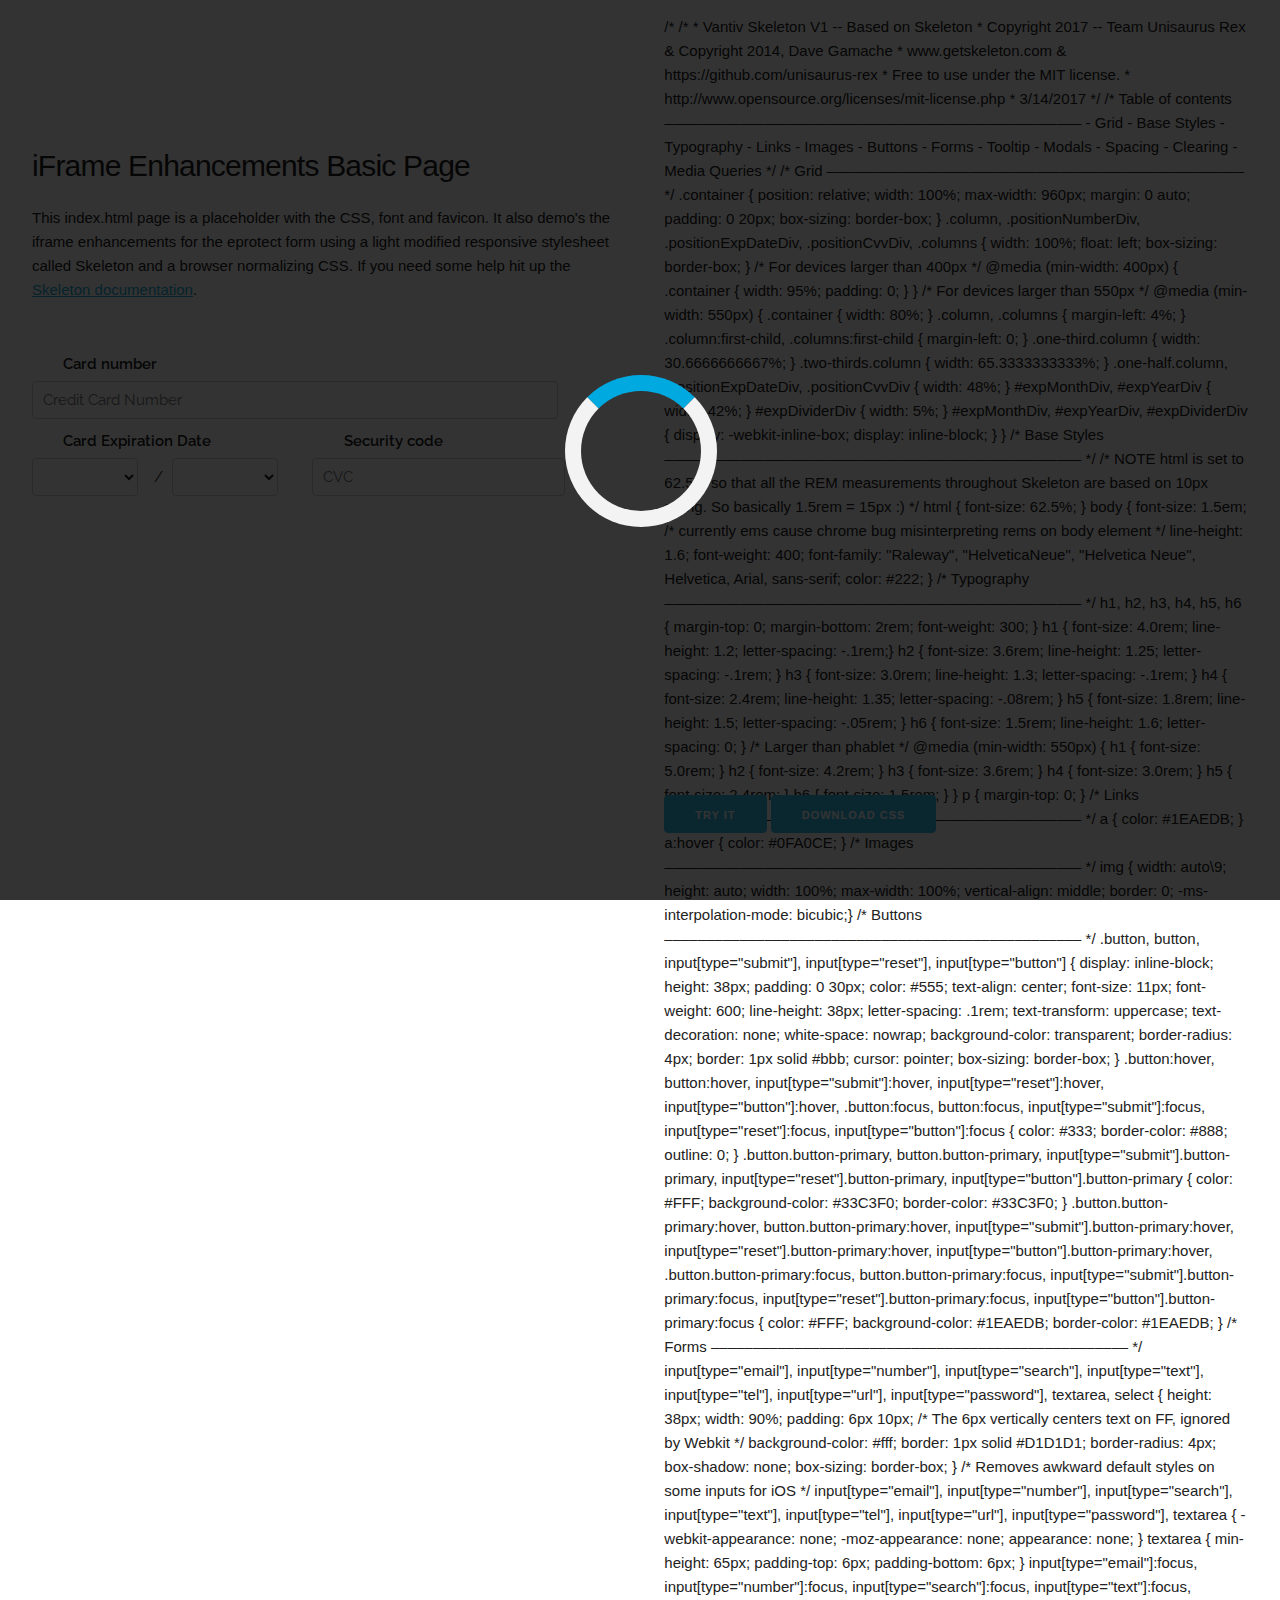
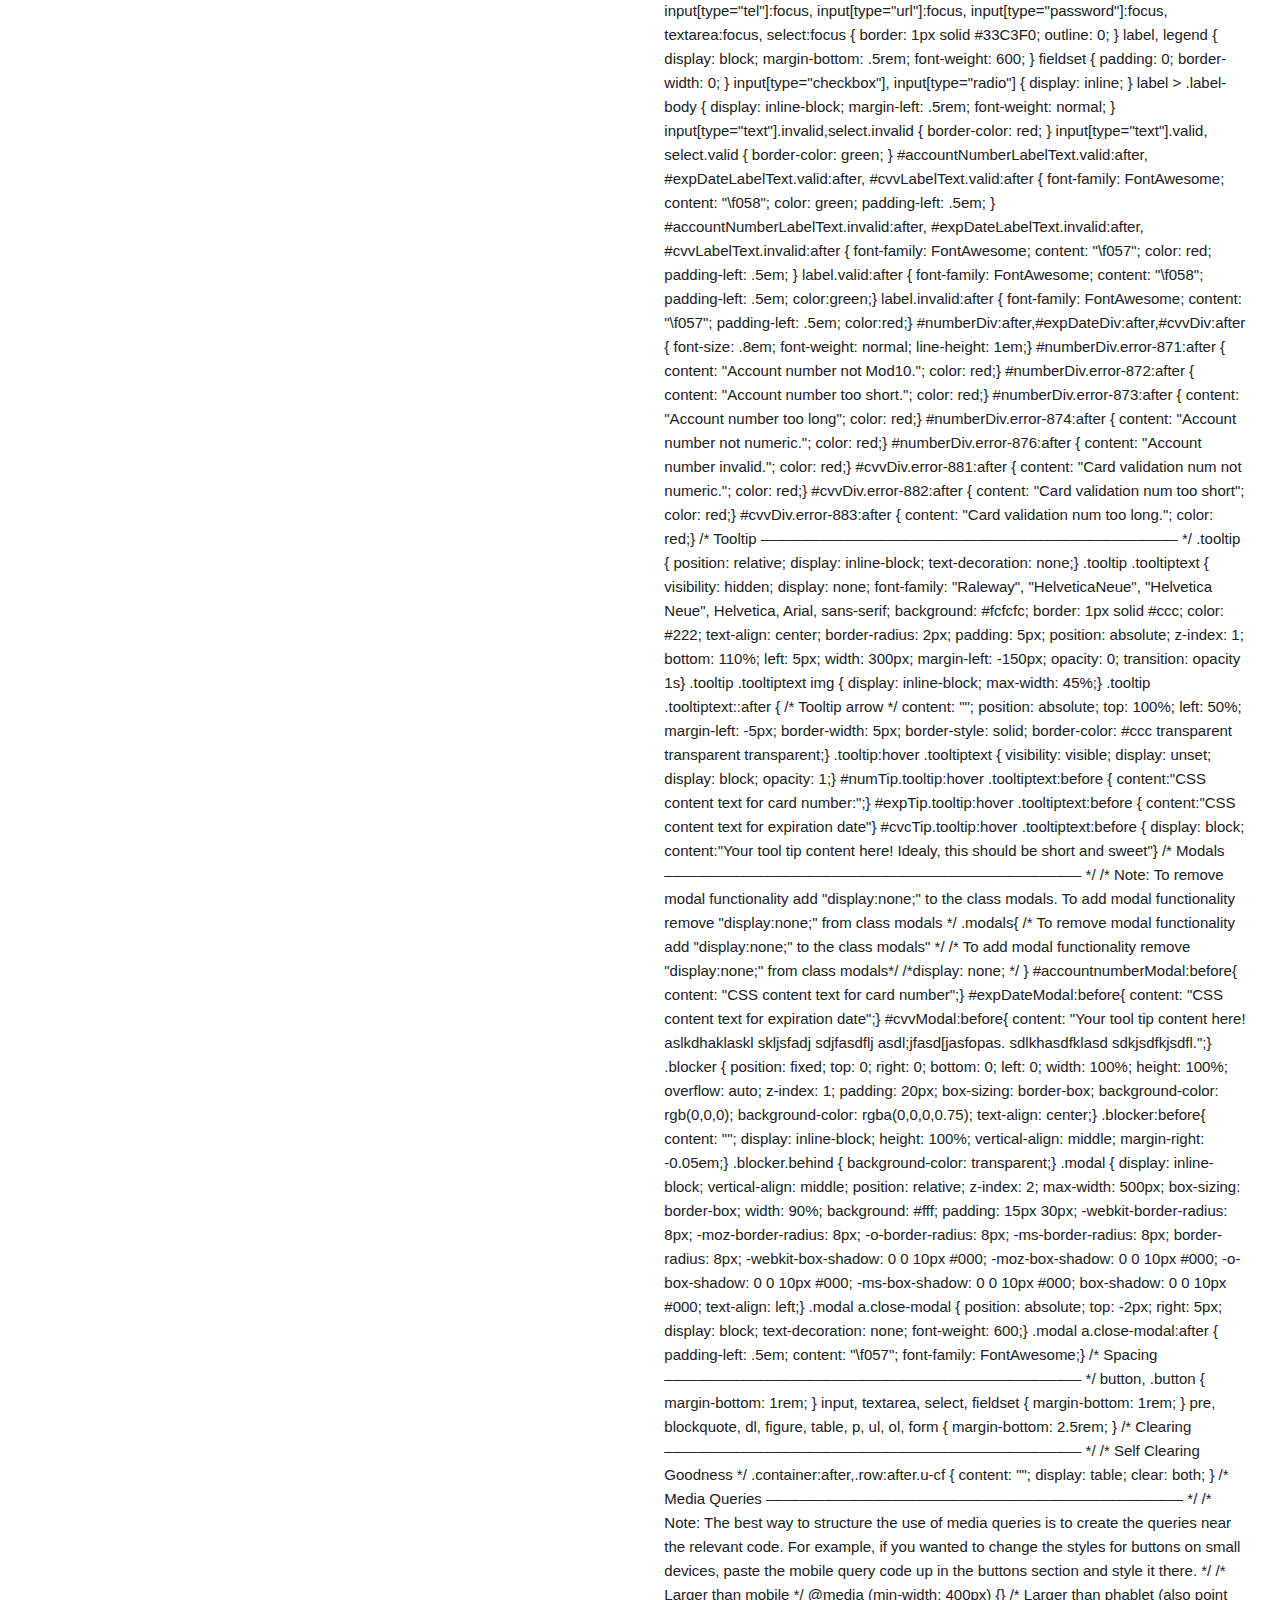
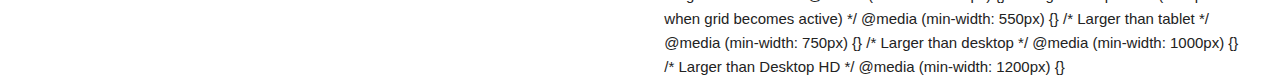
==== commit 1ee1fc48: "added iframe changes" ====
--- a/index.html
+++ b/index.html
@@ -9,437 +9,14 @@
   <title>iFrame Advanced Demo</title>  
   <link rel="icon" type="image/png" href="images/favicon.ico">
   <!-- Page Style -->
-  <link rel="stylesheet" href="style/style.css">
+  <link rel="stylesheet" href="css/style.css">
   <!-- End Page Style-->
 
   <!-- Form CSS --> 
-  <link rel="stylesheet" href="style/font-awesome.min.css">
-  <link rel="stylesheet" href="style/normalize.css">
+  <link rel="stylesheet" href="css/font-awesome.min.css">
+  <link rel="stylesheet" href="css/normalize.css">
+  <link rel="stylesheet" href="css/skeleton.css">
   <!-- End Form CSS-->
-
-  <!-- Style to be overwritten -->
-  <style id="change"> 
-    /*
-    * Vantiv Skeleton V1 -- Based on Skeleton
-    * Copyright 2017 -- Team Unisaurus Rex & Copyright 2014, Dave Gamache
-    * www.getskeleton.com  &  https://github.com/unisaurus-rex
-    * Free to use under the MIT license.
-    * http://www.opensource.org/licenses/mit-license.php
-    * 3/14/2017
-    */
-
-    /* Table of contents
-    ––––––––––––––––––––––––––––––––––––––––––––––––––
-    - Grid
-    - Base Styles
-    - Typography
-    - Links
-    - Images
-    - Buttons
-    - Forms
-    - Tooltip
-    - Spacing
-    - Clearing
-    - Media Queries
-    */
-
-    /* Grid
-    –––––––––––––––––––––––––––––––––––––––––––––––––– */
-    .container {
-      position: relative;
-      width: 100%;
-      max-width: 960px;
-      margin: 0 auto;
-      padding: 0 20px;
-      box-sizing: border-box; }
-    .column, .positionNumberDiv, .positionExpDateDiv, .positionCvvDiv,
-    .columns {
-      width: 100%;
-      float: left;
-      box-sizing: border-box; }
-
-    /* For devices larger than 400px */
-    @media (min-width: 400px) {
-      .container {
-        width: 95%;
-        padding: 0; }
-    }
-
-    /* For devices larger than 550px */
-    @media (min-width: 750px) {
-      .container {
-        width: 80%; }
-    .column, 
-      .columns {
-        margin-left: 4%; }
-      .column:first-child,
-      .columns:first-child {
-        margin-left: 0; }
-
-    .one-third.column                { width: 30.6666666667%; }
-    .two-thirds.column               { width: 65.3333333333%; }
-
-    .one-half.column,
-    .positionExpDateDiv,
-    .positionCvvDiv                  { width: 48%; }
-    #expMonthDiv, #expYearDiv        { width: 42%; }
-    #expDividerDiv                   { width: 5%; }
-    #expMonthDiv, #expYearDiv,            
-    #expDividerDiv   { 
-      display: -webkit-inline-box;
-      display: inline-block;
-     }
-    }
-
-    /* Base Styles
-    –––––––––––––––––––––––––––––––––––––––––––––––––– */
-    /* NOTE
-    html is set to 62.5% so that all the REM measurements throughout Skeleton
-    are based on 10px sizing. So basically 1.5rem = 15px :) */
-    html {
-      font-size: 62.5%; }
-    body {
-      font-size: 1.5em; /* currently ems cause chrome bug misinterpreting rems on body element */
-      line-height: 1.6;
-      font-weight: 400;
-      font-family: "Raleway", "HelveticaNeue", "Helvetica Neue", Helvetica, Arial, sans-serif;
-      color: #222; }
-
-    /* Typography
-    –––––––––––––––––––––––––––––––––––––––––––––––––– */
-    h1, h2, h3, h4, h5, h6 {
-      margin-top: 0;
-      margin-bottom: 2rem;
-      font-weight: 300; }
-    h1 { font-size: 4.0rem; line-height: 1.2;  letter-spacing: -.1rem;}
-    h2 { font-size: 3.6rem; line-height: 1.25; letter-spacing: -.1rem; }
-    h3 { font-size: 3.0rem; line-height: 1.3;  letter-spacing: -.1rem; }
-    h4 { font-size: 2.4rem; line-height: 1.35; letter-spacing: -.08rem; }
-    h5 { font-size: 1.8rem; line-height: 1.5;  letter-spacing: -.05rem; }
-    h6 { font-size: 1.5rem; line-height: 1.6;  letter-spacing: 0; }
-
-    /* Larger than phablet */
-    @media (min-width: 550px) {
-      h1 { font-size: 5.0rem; }
-      h2 { font-size: 4.2rem; }
-      h3 { font-size: 3.6rem; }
-      h4 { font-size: 3.0rem; }
-      h5 { font-size: 2.4rem; }
-      h6 { font-size: 1.5rem; }
-    }
-
-    p {
-      margin-top: 0; }
-
-    /* Links
-    –––––––––––––––––––––––––––––––––––––––––––––––––– */
-    a {
-      color: #1EAEDB; }
-    a:hover {
-      color: #0FA0CE; }
-
-      /* Images
-    –––––––––––––––––––––––––––––––––––––––––––––––––– */
-
-    img {
-    width: auto\9;
-    height: auto;
-    width: 100%;
-    max-width: 100%;
-    vertical-align: middle;
-    border: 0;
-    -ms-interpolation-mode: bicubic;}
-
-    /* Buttons
-    –––––––––––––––––––––––––––––––––––––––––––––––––– */
-    .button,
-    button,
-    input[type="submit"],
-    input[type="reset"],
-    input[type="button"] {
-      display: inline-block;
-      height: 38px;
-      padding: 0 30px;
-      color: #555;
-      text-align: center;
-      font-size: 11px;
-      font-weight: 600;
-      line-height: 38px;
-      letter-spacing: .1rem;
-      text-transform: uppercase;
-      text-decoration: none;
-      white-space: nowrap;
-      background-color: transparent;
-      border-radius: 4px;
-      border: 1px solid #bbb;
-      cursor: pointer;
-      box-sizing: border-box; }
-    .button:hover,
-    button:hover,
-    input[type="submit"]:hover,
-    input[type="reset"]:hover,
-    input[type="button"]:hover,
-    .button:focus,
-    button:focus,
-    input[type="submit"]:focus,
-    input[type="reset"]:focus,
-    input[type="button"]:focus {
-      color: #333;
-      border-color: #888;
-      outline: 0; }
-    .button.button-primary,
-    button.button-primary,
-    input[type="submit"].button-primary,
-    input[type="reset"].button-primary,
-    input[type="button"].button-primary {
-      color: #FFF;
-      background-color: #33C3F0;
-      border-color: #33C3F0; }
-    .button.button-primary:hover,
-    button.button-primary:hover,
-    input[type="submit"].button-primary:hover,
-    input[type="reset"].button-primary:hover,
-    input[type="button"].button-primary:hover,
-    .button.button-primary:focus,
-    button.button-primary:focus,
-    input[type="submit"].button-primary:focus,
-    input[type="reset"].button-primary:focus,
-    input[type="button"].button-primary:focus {
-      color: #FFF;
-      background-color: #1EAEDB;
-      border-color: #1EAEDB; }
-
-
-    /* Forms
-    –––––––––––––––––––––––––––––––––––––––––––––––––– */
-    input[type="email"],
-    input[type="number"],
-    input[type="search"],
-    input[type="text"],
-    input[type="tel"],
-    input[type="url"],
-    input[type="password"],
-    textarea,
-    select {
-      height: 38px;
-      width: 90%;
-      padding: 6px 10px; /* The 6px vertically centers text on FF, ignored by Webkit */
-      background-color: #fff;
-      border: 1px solid #D1D1D1;
-      border-radius: 4px;
-      box-shadow: none;
-      box-sizing: border-box; }
-    /* Removes awkward default styles on some inputs for iOS */
-    input[type="email"],
-    input[type="number"],
-    input[type="search"],
-    input[type="text"],
-    input[type="tel"],
-    input[type="url"],
-    input[type="password"],
-    textarea {
-      -webkit-appearance: none;
-         -moz-appearance: none;
-              appearance: none; }
-    textarea {
-      min-height: 65px;
-      padding-top: 6px;
-      padding-bottom: 6px; }
-    input[type="email"]:focus,
-    input[type="number"]:focus,
-    input[type="search"]:focus,
-    input[type="text"]:focus,
-    input[type="tel"]:focus,
-    input[type="url"]:focus,
-    input[type="password"]:focus,
-    textarea:focus,
-    select:focus {
-      border: 1px solid #33C3F0;
-      outline: 0; }
-    label,
-    legend {
-      display: block;
-      margin-bottom: .5rem;
-      font-weight: 600; }
-    fieldset {
-      padding: 0;
-      border-width: 0; }
-    input[type="checkbox"],
-    input[type="radio"] {
-      display: inline; }
-    label > .label-body {
-      display: inline-block;
-      margin-left: .5rem;
-      font-weight: normal; }
-    input[type="text"].invalid,select.invalid {
-        border-color: red; }
-    input[type="text"].valid, select.valid {
-        border-color: green; }
-    #accountNumberLabelText.valid:after,
-    #expDateLabelText.valid:after,
-    #cvvLabelText.valid:after {
-      font-family: FontAwesome;
-       content: "\f058";
-       color: green;
-       padding-left: 1em; }
-    #accountNumberLabelText.invalid:after,
-    #expDateLabelText.invalid:after,
-    #cvvLabelText.invalid:after {
-      font-family: FontAwesome;
-       content: "\f057";
-       color: red;
-       padding-left: 1em; }
-    label.valid:after {
-       font-family: FontAwesome;
-       content: "\f058";
-       padding-left: 1em;
-       color:green;}
-    label.invalid:after {
-       font-family: FontAwesome;
-       content: "\f057";
-       padding-left: 1em;
-       color:red;}
-    .error:after {
-        font-size: .8em;
-        font-weight: normal;
-        line-height: 1em;
-    }
-    .error-871:after {
-      content: "Account number not Mod10.";
-      color: red;
-    }
-    .error-872:after {
-      content: "Account number too short.";
-      color: red;
-    }
-    .error-873:after {
-      content: "Account number too long";
-      color: red;
-    }
-    .error-874:after {
-      content: "Account number not numeric.";
-      color: red;
-    }
-    .error-876:after {
-      content: "Account number invalid.";
-      color: red;
-    }
-    .error-881:after {
-      content: "Card validation num not numeric.";
-      color: red;
-    }
-    .error-882:after {
-      content: "Card validation num too short";
-      color: red;
-    }
-    .error-883:after {
-      content: "Card validation num too long.";
-      color: red;
-    }
-         
-    /* Tooltip
-    –––––––––––––––––––––––––––––––––––––––––––––––––– */
-
-    .tooltip {
-        position: relative;
-        display: inline-block;
-        text-decoration: none;}
-    .tooltip .tooltiptext {
-        visibility: hidden;
-        background-color: #fff;
-        max-width: 400px;
-        color: #000;
-        text-align: center;
-        border-radius: 2px;
-        padding: 5px 0;
-        position: absolute;
-        z-index: 1;
-        bottom: 110%;
-        left: 5px;
-        margin-left: -60px;
-        opacity: 0;
-        transition: opacity 1s;
-        box-shadow: 2px 2px 2px #666;
-        -moz-box-shadow: 2px 2px 2px #666;
-        webkit-box-shadow: 2px 2px 2px #666;}
-    .tooltip .tooltiptext::after {
-        content: "";
-        position: absolute;
-        top: 100%;
-        left: 50%;
-        margin-left: -5px;
-        border-width: 5px;
-        border-style: solid;
-        border-color: #fff transparent transparent transparent;}
-    .tooltip:hover .tooltiptext {
-        visibility: visible;
-        opacity: 1;}
-    #numTip.tooltip:hover .tooltiptext:before {
-        font-family: sans-serif;
-        content:"CSS content text for card number"}
-    #expTip.tooltip:hover .tooltiptext:before {
-        font-family: sans-serif;
-        content:"CSS content text for expiration date"}
-    #cvcTip.tooltip:hover .tooltiptext:before {
-        font-family: sans-serif;  
-        content:"Your tool tip content here! aslkdhaklaskl skljsfadj  sdjfasdflj   asdl;jfasd[jasfopas. sdlkhasdfklasd sdkjsdfkjsdfl."}
-
-    /* Spacing
-    –––––––––––––––––––––––––––––––––––––––––––––––––– */
-    button,
-    .button {
-      margin-bottom: 1rem; }
-    input,
-    textarea,
-    select,
-    fieldset {
-      margin-bottom: 1rem; }
-    pre,
-    blockquote,
-    dl,
-    figure,
-    table,
-    p,
-    ul,
-    ol,
-    form {
-      margin-bottom: 2.5rem; }
-
-    /* Clearing
-    –––––––––––––––––––––––––––––––––––––––––––––––––– */
-
-    /* Self Clearing Goodness */
-    .container:after,.row:after.u-cf {
-      content: "";
-      display: table;
-      clear: both; }
-
-
-    /* Media Queries
-    –––––––––––––––––––––––––––––––––––––––––––––––––– */
-    /*
-    Note: The best way to structure the use of media queries is to create the queries
-    near the relevant code. For example, if you wanted to change the styles for buttons
-    on small devices, paste the mobile query code up in the buttons section and style it
-    there.
-    */
-
-
-    /* Larger than mobile */
-    @media (min-width: 400px) {}
-
-    /* Larger than phablet (also point when grid becomes active) */
-    @media (min-width: 550px) {}
-
-    /* Larger than tablet */
-    @media (min-width: 750px) {}
-
-    /* Larger than desktop */
-    @media (min-width: 1000px) {}
-
-    /* Larger than Desktop HD */
-    @media (min-width: 1200px) {}
-  </style>
 </head>
   
 <body>
@@ -449,91 +26,20 @@
   –––––––––––––––––––––––––––––––––––––––––––––––––– -->
   <div class="container">
     <div class="row">
-      <div class="one-half column" style="margin-top: 15%">
+      <div class="one-half column" style="margin-top: 12%">
         <h4>iFrame Enhancements Basic Page</h4>
         <p>This index.html page is a placeholder with the CSS, font and favicon. It also demo's the iframe enhancements for
           the eprotect form using a light modified responsive stylesheet called Skeleton and a browser normalizing CSS. If
           you need some help hit up the <a href="http://www.getskeleton.com">Skeleton documentation</a>.
         </p>
         <div id="formWrapper">
-        <form  id="payForm">
-          <div class="positionNumberDiv">
-            <div class="numberDiv"> 
-             <label for="accountnumber">
-                <span id="accountNumberLabelBefore"><a href="#"><i id="numTip" class="fa fa-question-circle tooltip" aria-hidden="true"><span class="tooltiptext"></span></i></a></span>
-                <span id="accountNumberLabelText">Card number</span>
-                <span id="accountNumberLabelAfter"></span>
-              </label>
-              <input type="text" id="accountnumber" name="pan" pattern="[0-9]{13,16}" placeholder="Credit Card Number">
-              <i id="ccicon" class="fa fa-cc-amex" aria-hidden="true"></i>
-            </div>
-          </div>
-
-          <div class="positionExpDateDiv">
-            <div class="expDateDiv">
-              <label for="expMonth">
-                <span id="expDateLabelBefore"><a href="#"><i id="expTip" class="fa fa-question-circle tooltip" aria-hidden="true"><span class="tooltiptext"></span></i></a></span>
-                <span id="expDateLabelText">Card Expiration Date</span>
-                <span id="expDateLabelAfter"></span>
-              </label>
-              <div id="expSelectDiv">
-                <div id="expMonthDiv">
-                  <select name="expMonth" id="expMonth">
-                    <option value="01" selected="selected">01</option>
-                    <option value="02">02</option>
-                    <option value="03">03</option>
-                    <option value="04">04</option>
-                    <option value="05">05</option>
-                    <option value="06">06</option>
-                    <option value="07">07</option>
-                    <option value="08">08</option>
-                    <option value="09">09</option>
-                    <option value="10">10</option>
-                    <option value="11">11</option>
-                    <option value="12">12</option>
-                  </select>
-                </div>
-                <div id="expDividerDiv">
-                  <span id="expDividerBefore"></span>
-                  <span id="expDividerText"> / </span>
-                  <span id="expDividerAfter"></span>
-                </div>
-                <div id="expYearDiv">
-                  <select name="expYear" id="expYear">      
-                    <option value="17">2017</option>
-                    <option value="18">2018</option>
-                    <option value="19">2019</option>
-                    <option value="20">2020</option>
-                    <option value="21">2021</option>
-                    <option value="22">2022</option>
-                    <option value="23">2023</option>
-                    <option value="24">2024</option>
-                  </select>
-                </div>
-              </div>
-            </div>
-          </div>
-
-          <div class="positionCvvDiv">
-            <div class="cvvDiv">
-              <label for="cvc">
-                <span id="cvvLabelBefore"><a href="#"><i id="cvcTip" class="fa fa-question-circle tooltip" aria-hidden="true"><span class="tooltiptext">
-                  <img src="images/amex_front.png" alt="Amex CVC"/>
-                  <img src="images/cc_back.png" alt="Amex CVC"/>                
-                </span></i></a></span>
-                <span id="cvvLabelText">Security code</span>
-                <span id="cvvLabelAfter"></span>
-              </label>
-              <input type="text" id="cvc" pattern="[0-9]{3,4}" name="cvc" placeholder="CVC">
-            </div>
-          </div>
-
-        </form>
+<iframe src="iframe.html" id="iframe"></iframe>
 </div>
       </div>
       <div class="one-half column">
 
   <div id="editor">/*
+/*
 * Vantiv Skeleton V1 -- Based on Skeleton
 * Copyright 2017 -- Team Unisaurus Rex & Copyright 2014, Dave Gamache
 * www.getskeleton.com  &  https://github.com/unisaurus-rex
@@ -552,6 +58,7 @@
 - Buttons
 - Forms
 - Tooltip
+- Modals
 - Spacing
 - Clearing
 - Media Queries
@@ -580,7 +87,7 @@
 }
 
 /* For devices larger than 550px */
-@media (min-width: 750px) {
+@media (min-width: 550px) {
   .container {
     width: 80%; }
 .column, 
@@ -641,7 +148,6 @@
   h5 { font-size: 2.4rem; }
   h6 { font-size: 1.5rem; }
 }
-
 p {
   margin-top: 0; }
 
@@ -722,7 +228,6 @@
   color: #FFF;
   background-color: #1EAEDB;
   border-color: #1EAEDB; }
-
 
 /* Forms
 –––––––––––––––––––––––––––––––––––––––––––––––––– */
@@ -795,61 +300,52 @@
   font-family: FontAwesome;
    content: "\f058";
    color: green;
-   padding-left: 1em; }
+   padding-left: .5em; }
 #accountNumberLabelText.invalid:after,
 #expDateLabelText.invalid:after,
 #cvvLabelText.invalid:after {
   font-family: FontAwesome;
    content: "\f057";
    color: red;
-   padding-left: 1em; }
+   padding-left: .5em; }
 label.valid:after {
    font-family: FontAwesome;
    content: "\f058";
-   padding-left: 1em;
+   padding-left: .5em;
    color:green;}
 label.invalid:after {
    font-family: FontAwesome;
    content: "\f057";
-   padding-left: 1em;
+   padding-left: .5em;
    color:red;}
-.error:after {
+#numberDiv:after,#expDateDiv:after,#cvvDiv:after {
     font-size: .8em;
     font-weight: normal;
-    line-height: 1em;
-}
-.error-871:after {
+    line-height: 1em;}
+#numberDiv.error-871:after {
   content: "Account number not Mod10.";
-  color: red;
-}
-.error-872:after {
+  color: red;}
+#numberDiv.error-872:after {
   content: "Account number too short.";
-  color: red;
-}
-.error-873:after {
+  color: red;}
+#numberDiv.error-873:after {
   content: "Account number too long";
-  color: red;
-}
-.error-874:after {
+  color: red;}
+#numberDiv.error-874:after {
   content: "Account number not numeric.";
-  color: red;
-}
-.error-876:after {
+  color: red;}
+#numberDiv.error-876:after {
   content: "Account number invalid.";
-  color: red;
-}
-.error-881:after {
+  color: red;}
+#cvvDiv.error-881:after {
   content: "Card validation num not numeric.";
-  color: red;
-}
-.error-882:after {
+  color: red;}
+#cvvDiv.error-882:after {
   content: "Card validation num too short";
-  color: red;
-}
-.error-883:after {
+  color: red;}
+#cvvDiv.error-883:after {
   content: "Card validation num too long.";
-  color: red;
-}
+  color: red;}
      
 /* Tooltip
 –––––––––––––––––––––––––––––––––––––––––––––––––– */
@@ -860,23 +356,26 @@
     text-decoration: none;}
 .tooltip .tooltiptext {
     visibility: hidden;
-    background-color: #fff;
-    max-width: 400px;
-    color: #000;
+    display: none;
+    font-family: "Raleway", "HelveticaNeue", "Helvetica Neue", Helvetica, Arial, sans-serif;
+    background: #fcfcfc;
+    border: 1px solid #ccc;
+    color: #222;
     text-align: center;
     border-radius: 2px;
-    padding: 5px 0;
+    padding: 5px;
     position: absolute;
     z-index: 1;
     bottom: 110%;
     left: 5px;
-    margin-left: -60px;
+    width: 300px;
+    margin-left: -150px;
     opacity: 0;
-    transition: opacity 1s;
-    box-shadow: 2px 2px 2px #666;
-    -moz-box-shadow: 2px 2px 2px #666;
-    webkit-box-shadow: 2px 2px 2px #666;}
-.tooltip .tooltiptext::after {
+    transition: opacity 1s}
+.tooltip .tooltiptext img {
+    display: inline-block;
+    max-width: 45%;}
+.tooltip .tooltiptext::after {    /* Tooltip arrow */
     content: "";
     position: absolute;
     top: 100%;
@@ -884,19 +383,89 @@
     margin-left: -5px;
     border-width: 5px;
     border-style: solid;
-    border-color: #fff transparent transparent transparent;}
+    border-color: #ccc transparent transparent transparent;}    
 .tooltip:hover .tooltiptext {
     visibility: visible;
+    display: unset;
+    display: block;
     opacity: 1;}
 #numTip.tooltip:hover .tooltiptext:before {
-    font-family: sans-serif;
-    content:"CSS content text for card number"}
+    content:"CSS content text for card number:";}
 #expTip.tooltip:hover .tooltiptext:before {
-    font-family: sans-serif;
     content:"CSS content text for expiration date"}
 #cvcTip.tooltip:hover .tooltiptext:before {
-    font-family: sans-serif;  
-    content:"Your tool tip content here! aslkdhaklaskl skljsfadj  sdjfasdflj   asdl;jfasd[jasfopas. sdlkhasdfklasd sdkjsdfkjsdfl."}
+    display: block;  
+    content:"Your tool tip content here! Idealy, this should be short and sweet"}
+
+/* Modals
+–––––––––––––––––––––––––––––––––––––––––––––––––– */
+/*
+Note: To remove modal functionality add "display:none;" to the class modals.
+To add modal functionality remove "display:none;" from class modals
+*/
+
+.modals{
+  /* To remove modal functionality add "display:none;" to the class modals" */
+  /* To add modal functionality remove "display:none;" from class modals*/
+  /*display: none; */
+}
+#accountnumberModal:before{
+  content: "CSS content text for card number";}
+#expDateModal:before{
+  content: "CSS content text for expiration date";}
+#cvvModal:before{
+  content: "Your tool tip content here! aslkdhaklaskl skljsfadj  sdjfasdflj   asdl;jfasd[jasfopas. sdlkhasdfklasd sdkjsdfkjsdfl.";}
+.blocker {
+  position: fixed;
+  top: 0; right: 0; bottom: 0; left: 0;
+  width: 100%; height: 100%;
+  overflow: auto;
+  z-index: 1;
+  padding: 20px;
+  box-sizing: border-box;
+  background-color: rgb(0,0,0);
+  background-color: rgba(0,0,0,0.75);
+  text-align: center;}
+.blocker:before{
+  content: "";
+  display: inline-block;
+  height: 100%;
+  vertical-align: middle;
+  margin-right: -0.05em;}
+.blocker.behind {
+  background-color: transparent;}
+.modal {
+  display: inline-block;
+  vertical-align: middle;
+  position: relative;
+  z-index: 2;
+  max-width: 500px;
+  box-sizing: border-box;
+  width: 90%;
+  background: #fff;
+  padding: 15px 30px;
+  -webkit-border-radius: 8px;
+  -moz-border-radius: 8px;
+  -o-border-radius: 8px;
+  -ms-border-radius: 8px;
+  border-radius: 8px;
+  -webkit-box-shadow: 0 0 10px #000;
+  -moz-box-shadow: 0 0 10px #000;
+  -o-box-shadow: 0 0 10px #000;
+  -ms-box-shadow: 0 0 10px #000;
+  box-shadow: 0 0 10px #000;
+  text-align: left;}
+.modal a.close-modal {
+  position: absolute;
+  top: -2px;
+  right: 5px;
+  display: block;
+  text-decoration: none;
+  font-weight: 600;}
+.modal a.close-modal:after {
+  padding-left: .5em;
+  content: "\f057";
+  font-family: FontAwesome;}    
 
 /* Spacing
 –––––––––––––––––––––––––––––––––––––––––––––––––– */
@@ -928,7 +497,6 @@
   display: table;
   clear: both; }
 
-
 /* Media Queries
 –––––––––––––––––––––––––––––––––––––––––––––––––– */
 /*
@@ -938,7 +506,6 @@
 there.
 */
 
-
 /* Larger than mobile */
 @media (min-width: 400px) {}
 
@@ -953,6 +520,9 @@
 
 /* Larger than Desktop HD */
 @media (min-width: 1200px) {}
+
+
+
 
 </div>
 
--- a/css/style.css
+++ b/css/style.css
@@ -0,0 +1,72 @@
+  
+  /* LOADER */
+.loader {
+  position: absolute;
+  left: 50%;
+  top: 50%;
+  z-index: 1;
+  width: 150px;
+  height: 150px;
+  margin: -75px 0 0 -75px;
+  border: 16px solid #f3f3f3;
+  border-radius: 50%;
+  border-top: 16px solid #00a9e0;
+  width: 120px;
+  height: 120px;
+  -webkit-animation: spin 2s linear infinite;
+  animation: spin 2s linear infinite;
+}
+
+  
+@keyframes spin {
+  0% { transform: rotate(0deg); }
+  100% { transform: rotate(360deg); }
+}
+  
+
+  
+.loading-wrap {
+  margin: 0;
+  padding: 0;
+  position: fixed;
+  top: 0;
+  left: 0;
+  background-color: rgba(0,0,0, 0.8);
+  min-height: 100%;
+  min-width: 100%;
+  width: 100%;
+  height: 100%;
+  z-index: 9999;
+}
+  
+#editor { 
+  margin-bottom: 1em;
+  height:85vh;
+  margin-top: 1em;
+}
+  
+body .container{
+  max-width: 100%;
+  width: 95%;
+}
+  
+#formWrapper {
+  position: relative;
+  height: 380px;
+  max-width: 100%;
+  width: 100%;
+  overflow: hidden;
+}
+
+iframe {
+  height: 380px
+}
+  
+#formWrapper iframe {
+  position: absolute;
+  top: 0;
+  left: 0;
+  width: 100%;
+  height: 100%;
+  border:none;
+}--- a/css/skeleton.css
+++ b/css/skeleton.css
@@ -0,0 +1,483 @@
+/*
+* Vantiv Skeleton V1 -- Based on Skeleton
+* Copyright 2017 -- Team Unisaurus Rex & Copyright 2014, Dave Gamache
+* www.getskeleton.com  &  https://github.com/unisaurus-rex
+* Free to use under the MIT license.
+* http://www.opensource.org/licenses/mit-license.php
+* 3/14/2017
+*/
+
+/* Table of contents
+––––––––––––––––––––––––––––––––––––––––––––––––––
+- Grid
+- Base Styles
+- Typography
+- Links
+- Images
+- Buttons
+- Forms
+- Tooltip
+- Modals
+- Spacing
+- Clearing
+- Media Queries
+*/
+
+/* Grid
+–––––––––––––––––––––––––––––––––––––––––––––––––– */
+.container {
+  position: relative;
+  width: 100%;
+  max-width: 960px;
+  margin: 0 auto;
+  padding: 0 20px;
+  box-sizing: border-box; }
+.column, .positionNumberDiv, .positionExpDateDiv, .positionCvvDiv,
+.columns {
+  width: 100%;
+  float: left;
+  box-sizing: border-box; }
+
+/* For devices larger than 400px */
+@media (min-width: 400px) {
+  .container {
+    width: 95%;
+    padding: 0; }
+}
+
+/* For devices larger than 550px */
+@media (min-width: 550px) {
+  .container {
+    width: 80%; }
+.column, 
+  .columns {
+    margin-left: 4%; }
+  .column:first-child,
+  .columns:first-child {
+    margin-left: 0; }
+
+.one-third.column                { width: 30.6666666667%; }
+.two-thirds.column               { width: 65.3333333333%; }
+
+.one-half.column,
+.positionExpDateDiv,
+.positionCvvDiv                  { width: 48%; }
+#expMonthDiv, #expYearDiv        { width: 42%; }
+#expDividerDiv                   { width: 5%; }
+#expMonthDiv, #expYearDiv,            
+#expDividerDiv   { 
+  display: -webkit-inline-box;
+  display: inline-block;
+ }
+}
+
+/* Base Styles
+–––––––––––––––––––––––––––––––––––––––––––––––––– */
+/* NOTE
+html is set to 62.5% so that all the REM measurements throughout Skeleton
+are based on 10px sizing. So basically 1.5rem = 15px :) */
+html {
+  font-size: 62.5%; }
+body {
+  font-size: 1.5em; /* currently ems cause chrome bug misinterpreting rems on body element */
+  line-height: 1.6;
+  font-weight: 400;
+  font-family: "Raleway", "HelveticaNeue", "Helvetica Neue", Helvetica, Arial, sans-serif;
+  color: #222; }
+
+/* Typography
+–––––––––––––––––––––––––––––––––––––––––––––––––– */
+h1, h2, h3, h4, h5, h6 {
+  margin-top: 0;
+  margin-bottom: 2rem;
+  font-weight: 300; }
+h1 { font-size: 4.0rem; line-height: 1.2;  letter-spacing: -.1rem;}
+h2 { font-size: 3.6rem; line-height: 1.25; letter-spacing: -.1rem; }
+h3 { font-size: 3.0rem; line-height: 1.3;  letter-spacing: -.1rem; }
+h4 { font-size: 2.4rem; line-height: 1.35; letter-spacing: -.08rem; }
+h5 { font-size: 1.8rem; line-height: 1.5;  letter-spacing: -.05rem; }
+h6 { font-size: 1.5rem; line-height: 1.6;  letter-spacing: 0; }
+
+/* Larger than phablet */
+@media (min-width: 550px) {
+  h1 { font-size: 5.0rem; }
+  h2 { font-size: 4.2rem; }
+  h3 { font-size: 3.6rem; }
+  h4 { font-size: 3.0rem; }
+  h5 { font-size: 2.4rem; }
+  h6 { font-size: 1.5rem; }
+}
+p {
+  margin-top: 0; }
+
+/* Links
+–––––––––––––––––––––––––––––––––––––––––––––––––– */
+a {
+  color: #1EAEDB; }
+a:hover {
+  color: #0FA0CE; }
+
+  /* Images
+–––––––––––––––––––––––––––––––––––––––––––––––––– */
+
+img {
+width: auto\9;
+height: auto;
+width: 100%;
+max-width: 100%;
+vertical-align: middle;
+border: 0;
+-ms-interpolation-mode: bicubic;}
+
+/* Buttons
+–––––––––––––––––––––––––––––––––––––––––––––––––– */
+.button,
+button,
+input[type="submit"],
+input[type="reset"],
+input[type="button"] {
+  display: inline-block;
+  height: 38px;
+  padding: 0 30px;
+  color: #555;
+  text-align: center;
+  font-size: 11px;
+  font-weight: 600;
+  line-height: 38px;
+  letter-spacing: .1rem;
+  text-transform: uppercase;
+  text-decoration: none;
+  white-space: nowrap;
+  background-color: transparent;
+  border-radius: 4px;
+  border: 1px solid #bbb;
+  cursor: pointer;
+  box-sizing: border-box; }
+.button:hover,
+button:hover,
+input[type="submit"]:hover,
+input[type="reset"]:hover,
+input[type="button"]:hover,
+.button:focus,
+button:focus,
+input[type="submit"]:focus,
+input[type="reset"]:focus,
+input[type="button"]:focus {
+  color: #333;
+  border-color: #888;
+  outline: 0; }
+.button.button-primary,
+button.button-primary,
+input[type="submit"].button-primary,
+input[type="reset"].button-primary,
+input[type="button"].button-primary {
+  color: #FFF;
+  background-color: #33C3F0;
+  border-color: #33C3F0; }
+.button.button-primary:hover,
+button.button-primary:hover,
+input[type="submit"].button-primary:hover,
+input[type="reset"].button-primary:hover,
+input[type="button"].button-primary:hover,
+.button.button-primary:focus,
+button.button-primary:focus,
+input[type="submit"].button-primary:focus,
+input[type="reset"].button-primary:focus,
+input[type="button"].button-primary:focus {
+  color: #FFF;
+  background-color: #1EAEDB;
+  border-color: #1EAEDB; }
+
+/* Forms
+–––––––––––––––––––––––––––––––––––––––––––––––––– */
+input[type="email"],
+input[type="number"],
+input[type="search"],
+input[type="text"],
+input[type="tel"],
+input[type="url"],
+input[type="password"],
+textarea,
+select {
+  height: 38px;
+  width: 90%;
+  padding: 6px 10px; /* The 6px vertically centers text on FF, ignored by Webkit */
+  background-color: #fff;
+  border: 1px solid #D1D1D1;
+  border-radius: 4px;
+  box-shadow: none;
+  box-sizing: border-box; }
+/* Removes awkward default styles on some inputs for iOS */
+input[type="email"],
+input[type="number"],
+input[type="search"],
+input[type="text"],
+input[type="tel"],
+input[type="url"],
+input[type="password"],
+textarea {
+  -webkit-appearance: none;
+     -moz-appearance: none;
+          appearance: none; }
+textarea {
+  min-height: 65px;
+  padding-top: 6px;
+  padding-bottom: 6px; }
+input[type="email"]:focus,
+input[type="number"]:focus,
+input[type="search"]:focus,
+input[type="text"]:focus,
+input[type="tel"]:focus,
+input[type="url"]:focus,
+input[type="password"]:focus,
+textarea:focus,
+select:focus {
+  border: 1px solid #33C3F0;
+  outline: 0; }
+label,
+legend {
+  display: block;
+  margin-bottom: .5rem;
+  font-weight: 600; }
+fieldset {
+  padding: 0;
+  border-width: 0; }
+input[type="checkbox"],
+input[type="radio"] {
+  display: inline; }
+label > .label-body {
+  display: inline-block;
+  margin-left: .5rem;
+  font-weight: normal; }
+input[type="text"].invalid,select.invalid {
+    border-color: red; }
+input[type="text"].valid, select.valid {
+    border-color: green; }
+#accountNumberLabelText.valid:after,
+#expDateLabelText.valid:after,
+#cvvLabelText.valid:after {
+  font-family: FontAwesome;
+   content: "\f058";
+   color: green;
+   padding-left: .5em; }
+#accountNumberLabelText.invalid:after,
+#expDateLabelText.invalid:after,
+#cvvLabelText.invalid:after {
+  font-family: FontAwesome;
+   content: "\f057";
+   color: red;
+   padding-left: .5em; }
+label.valid:after {
+   font-family: FontAwesome;
+   content: "\f058";
+   padding-left: .5em;
+   color:green;}
+label.invalid:after {
+   font-family: FontAwesome;
+   content: "\f057";
+   padding-left: .5em;
+   color:red;}
+#numberDiv:after,#expDateDiv:after,#cvvDiv:after {
+    font-size: .8em;
+    font-weight: normal;
+    line-height: 1em;}
+#numberDiv.error-871:after {
+  content: "Account number not Mod10.";
+  color: red;}
+#numberDiv.error-872:after {
+  content: "Account number too short.";
+  color: red;}
+#numberDiv.error-873:after {
+  content: "Account number too long";
+  color: red;}
+#numberDiv.error-874:after {
+  content: "Account number not numeric.";
+  color: red;}
+#numberDiv.error-876:after {
+  content: "Account number invalid.";
+  color: red;}
+#cvvDiv.error-881:after {
+  content: "Card validation num not numeric.";
+  color: red;}
+#cvvDiv.error-882:after {
+  content: "Card validation num too short";
+  color: red;}
+#cvvDiv.error-883:after {
+  content: "Card validation num too long.";
+  color: red;}
+     
+/* Tooltip
+–––––––––––––––––––––––––––––––––––––––––––––––––– */
+
+.tooltip {
+    position: relative;
+    display: inline-block;
+    text-decoration: none;}
+.tooltip .tooltiptext {
+    visibility: hidden;
+    display: none;
+    font-family: "Raleway", "HelveticaNeue", "Helvetica Neue", Helvetica, Arial, sans-serif;
+    background: #fcfcfc;
+    border: 1px solid #ccc;
+    color: #222;
+    text-align: center;
+    border-radius: 2px;
+    padding: 5px;
+    position: absolute;
+    z-index: 1;
+    bottom: 110%;
+    left: 5px;
+    width: 300px;
+    margin-left: -150px;
+    opacity: 0;
+    transition: opacity 1s}
+.tooltip .tooltiptext img {
+    display: inline-block;
+    max-width: 45%;}
+.tooltip .tooltiptext::after {    /* Tooltip arrow */
+    content: "";
+    position: absolute;
+    top: 100%;
+    left: 50%;
+    margin-left: -5px;
+    border-width: 5px;
+    border-style: solid;
+    border-color: #ccc transparent transparent transparent;}    
+.tooltip:hover .tooltiptext {
+    visibility: visible;
+    display: unset;
+    display: block;
+    opacity: 1;}
+#numTip.tooltip:hover .tooltiptext:before {
+    content:"CSS content text for card number:";}
+#expTip.tooltip:hover .tooltiptext:before {
+    content:"CSS content text for expiration date"}
+#cvcTip.tooltip:hover .tooltiptext:before {
+    display: block;  
+    content:"Your tool tip content here! Idealy, this should be short and sweet"}
+
+/* Modals
+–––––––––––––––––––––––––––––––––––––––––––––––––– */
+/*
+Note: To remove modal functionality add "display:none;" to the class modals.
+To add modal functionality remove "display:none;" from class modals
+*/
+
+.modals{
+  /* To remove modal functionality add "display:none;" to the class modals" */
+  /* To add modal functionality remove "display:none;" from class modals*/
+  /*display: none; */
+}
+#accountnumberModal:before{
+  content: "CSS content text for card number";}
+#expDateModal:before{
+  content: "CSS content text for expiration date";}
+#cvvModal:before{
+  content: "Your tool tip content here! aslkdhaklaskl skljsfadj  sdjfasdflj   asdl;jfasd[jasfopas. sdlkhasdfklasd sdkjsdfkjsdfl.";}
+.blocker {
+  position: fixed;
+  top: 0; right: 0; bottom: 0; left: 0;
+  width: 100%; height: 100%;
+  overflow: auto;
+  z-index: 1;
+  padding: 20px;
+  box-sizing: border-box;
+  background-color: rgb(0,0,0);
+  background-color: rgba(0,0,0,0.75);
+  text-align: center;}
+.blocker:before{
+  content: "";
+  display: inline-block;
+  height: 100%;
+  vertical-align: middle;
+  margin-right: -0.05em;}
+.blocker.behind {
+  background-color: transparent;}
+.modal {
+  display: inline-block;
+  vertical-align: middle;
+  position: relative;
+  z-index: 2;
+  max-width: 500px;
+  box-sizing: border-box;
+  width: 90%;
+  background: #fff;
+  padding: 15px 30px;
+  -webkit-border-radius: 8px;
+  -moz-border-radius: 8px;
+  -o-border-radius: 8px;
+  -ms-border-radius: 8px;
+  border-radius: 8px;
+  -webkit-box-shadow: 0 0 10px #000;
+  -moz-box-shadow: 0 0 10px #000;
+  -o-box-shadow: 0 0 10px #000;
+  -ms-box-shadow: 0 0 10px #000;
+  box-shadow: 0 0 10px #000;
+  text-align: left;}
+.modal a.close-modal {
+  position: absolute;
+  top: -2px;
+  right: 5px;
+  display: block;
+  text-decoration: none;
+  font-weight: 600;}
+.modal a.close-modal:after {
+  padding-left: .5em;
+  content: "\f057";
+  font-family: FontAwesome;}    
+
+/* Spacing
+–––––––––––––––––––––––––––––––––––––––––––––––––– */
+button,
+.button {
+  margin-bottom: 1rem; }
+input,
+textarea,
+select,
+fieldset {
+  margin-bottom: 1rem; }
+pre,
+blockquote,
+dl,
+figure,
+table,
+p,
+ul,
+ol,
+form {
+  margin-bottom: 2.5rem; }
+
+/* Clearing
+–––––––––––––––––––––––––––––––––––––––––––––––––– */
+
+/* Self Clearing Goodness */
+.container:after,.row:after.u-cf {
+  content: "";
+  display: table;
+  clear: both; }
+
+/* Media Queries
+–––––––––––––––––––––––––––––––––––––––––––––––––– */
+/*
+Note: The best way to structure the use of media queries is to create the queries
+near the relevant code. For example, if you wanted to change the styles for buttons
+on small devices, paste the mobile query code up in the buttons section and style it
+there.
+*/
+
+/* Larger than mobile */
+@media (min-width: 400px) {}
+
+/* Larger than phablet (also point when grid becomes active) */
+@media (min-width: 550px) {}
+
+/* Larger than tablet */
+@media (min-width: 750px) {}
+
+/* Larger than desktop */
+@media (min-width: 1000px) {}
+
+/* Larger than Desktop HD */
+@media (min-width: 1200px) {}
+
+
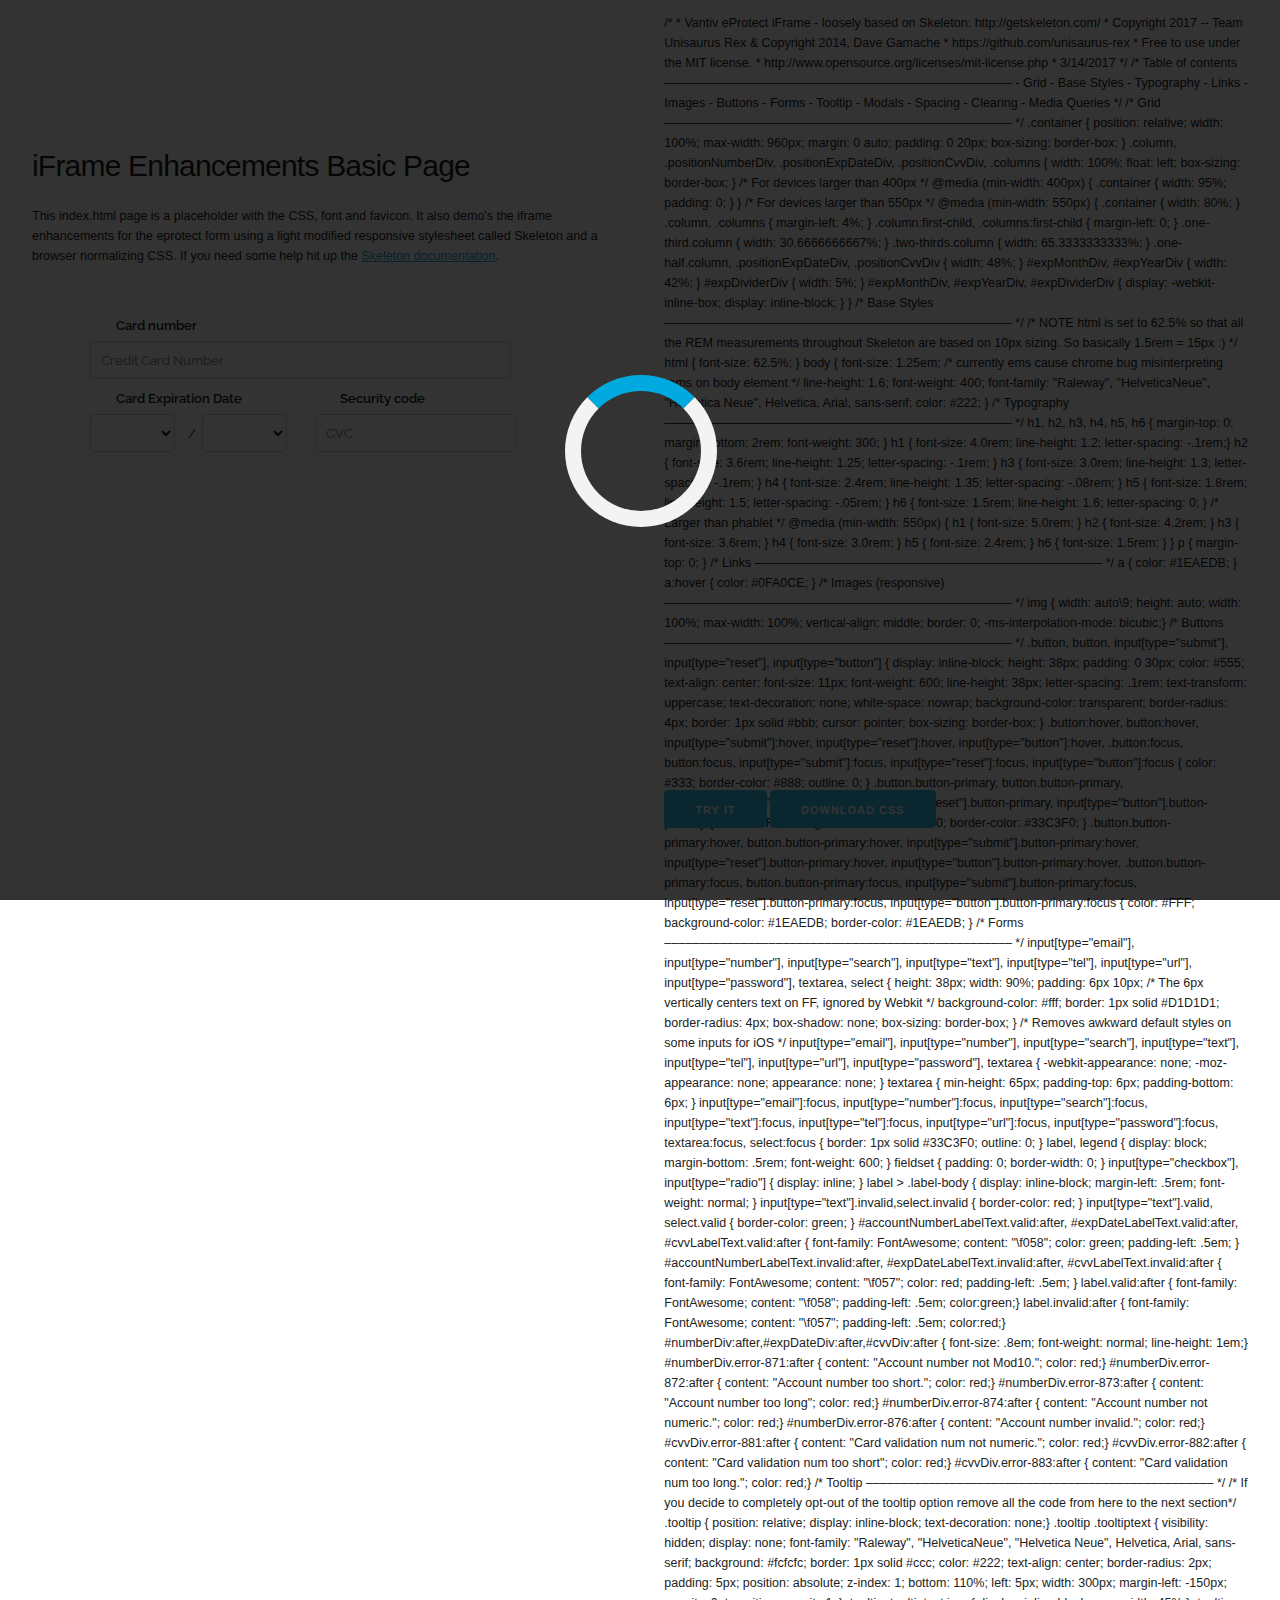
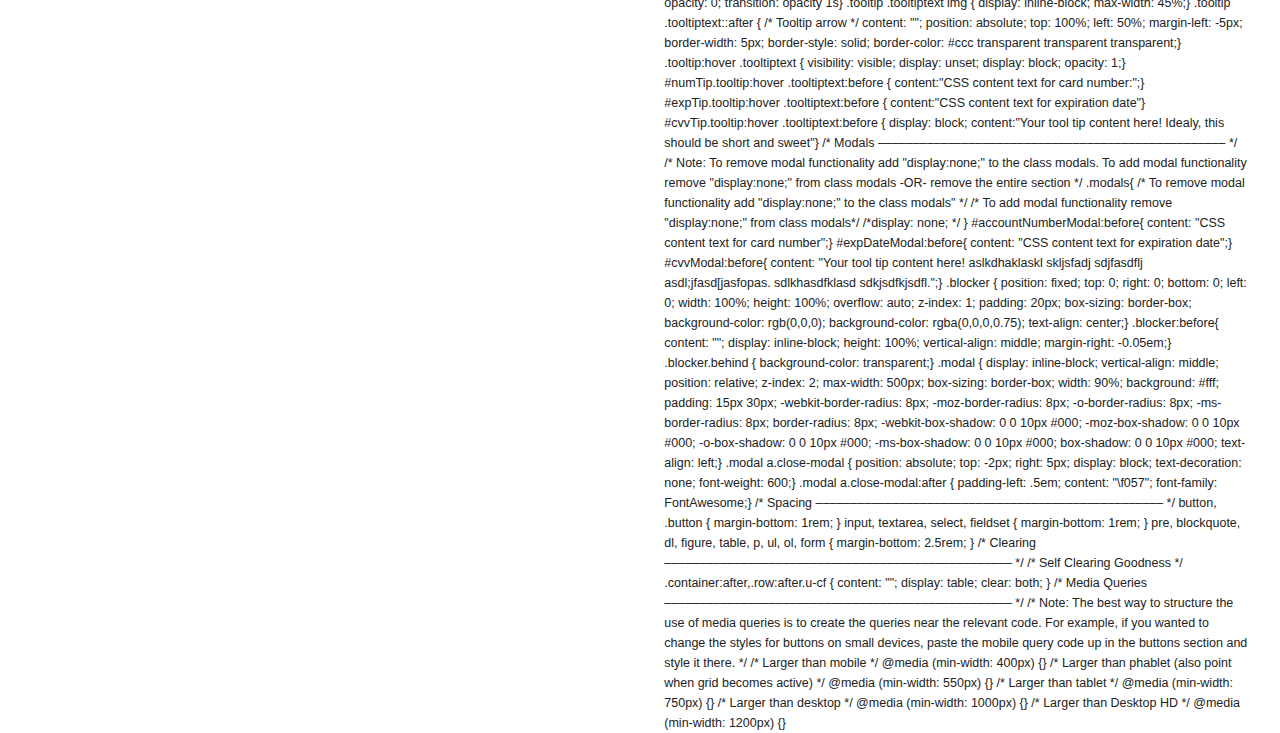
==== commit 08944c9e: "changed cvc to cvv and accountnumber to accountNumber" ====
--- a/index.html
+++ b/index.html
@@ -39,10 +39,9 @@
       <div class="one-half column">
 
   <div id="editor">/*
-/*
-* Vantiv Skeleton V1 -- Based on Skeleton
+* Vantiv eProtect iFrame - loosely based on Skeleton: http://getskeleton.com/
 * Copyright 2017 -- Team Unisaurus Rex & Copyright 2014, Dave Gamache
-* www.getskeleton.com  &  https://github.com/unisaurus-rex
+* https://github.com/unisaurus-rex
 * Free to use under the MIT license.
 * http://www.opensource.org/licenses/mit-license.php
 * 3/14/2017
@@ -120,7 +119,7 @@
 html {
   font-size: 62.5%; }
 body {
-  font-size: 1.5em; /* currently ems cause chrome bug misinterpreting rems on body element */
+  font-size: 1.25em; /* currently ems cause chrome bug misinterpreting rems on body element */
   line-height: 1.6;
   font-weight: 400;
   font-family: "Raleway", "HelveticaNeue", "Helvetica Neue", Helvetica, Arial, sans-serif;
@@ -158,7 +157,7 @@
 a:hover {
   color: #0FA0CE; }
 
-  /* Images
+  /* Images (responsive)
 –––––––––––––––––––––––––––––––––––––––––––––––––– */
 
 img {
@@ -349,7 +348,7 @@
      
 /* Tooltip
 –––––––––––––––––––––––––––––––––––––––––––––––––– */
-
+/* If you decide to completely opt-out of the tooltip option remove all the code from here to the next section*/
 .tooltip {
     position: relative;
     display: inline-block;
@@ -393,7 +392,7 @@
     content:"CSS content text for card number:";}
 #expTip.tooltip:hover .tooltiptext:before {
     content:"CSS content text for expiration date"}
-#cvcTip.tooltip:hover .tooltiptext:before {
+#cvvTip.tooltip:hover .tooltiptext:before {
     display: block;  
     content:"Your tool tip content here! Idealy, this should be short and sweet"}
 
@@ -401,7 +400,7 @@
 –––––––––––––––––––––––––––––––––––––––––––––––––– */
 /*
 Note: To remove modal functionality add "display:none;" to the class modals.
-To add modal functionality remove "display:none;" from class modals
+To add modal functionality remove "display:none;" from class modals -OR- remove the entire section
 */
 
 .modals{
@@ -409,7 +408,7 @@
   /* To add modal functionality remove "display:none;" from class modals*/
   /*display: none; */
 }
-#accountnumberModal:before{
+#accountNumberModal:before{
   content: "CSS content text for card number";}
 #expDateModal:before{
   content: "CSS content text for expiration date";}
@@ -521,9 +520,6 @@
 /* Larger than Desktop HD */
 @media (min-width: 1200px) {}
 
-
-
-
 </div>
 
   <div class="col-lg-offset-3">
--- a/css/skeleton.css
+++ b/css/skeleton.css
@@ -1,7 +1,7 @@
 /*
-* Vantiv Skeleton V1 -- Based on Skeleton
+* Vantiv eProtect iFrame - loosely based on Skeleton: http://getskeleton.com/
 * Copyright 2017 -- Team Unisaurus Rex & Copyright 2014, Dave Gamache
-* www.getskeleton.com  &  https://github.com/unisaurus-rex
+* https://github.com/unisaurus-rex
 * Free to use under the MIT license.
 * http://www.opensource.org/licenses/mit-license.php
 * 3/14/2017
@@ -79,7 +79,7 @@
 html {
   font-size: 62.5%; }
 body {
-  font-size: 1.5em; /* currently ems cause chrome bug misinterpreting rems on body element */
+  font-size: 1.25em; /* currently ems cause chrome bug misinterpreting rems on body element */
   line-height: 1.6;
   font-weight: 400;
   font-family: "Raleway", "HelveticaNeue", "Helvetica Neue", Helvetica, Arial, sans-serif;
@@ -117,7 +117,7 @@
 a:hover {
   color: #0FA0CE; }
 
-  /* Images
+  /* Images (responsive)
 –––––––––––––––––––––––––––––––––––––––––––––––––– */
 
 img {
@@ -308,7 +308,7 @@
      
 /* Tooltip
 –––––––––––––––––––––––––––––––––––––––––––––––––– */
-
+/* If you decide to completely opt-out of the tooltip option remove all the code from here to the next section*/
 .tooltip {
     position: relative;
     display: inline-block;
@@ -352,7 +352,7 @@
     content:"CSS content text for card number:";}
 #expTip.tooltip:hover .tooltiptext:before {
     content:"CSS content text for expiration date"}
-#cvcTip.tooltip:hover .tooltiptext:before {
+#cvvTip.tooltip:hover .tooltiptext:before {
     display: block;  
     content:"Your tool tip content here! Idealy, this should be short and sweet"}
 
@@ -360,7 +360,7 @@
 –––––––––––––––––––––––––––––––––––––––––––––––––– */
 /*
 Note: To remove modal functionality add "display:none;" to the class modals.
-To add modal functionality remove "display:none;" from class modals
+To add modal functionality remove "display:none;" from class modals -OR- remove the entire section
 */
 
 .modals{
@@ -368,7 +368,7 @@
   /* To add modal functionality remove "display:none;" from class modals*/
   /*display: none; */
 }
-#accountnumberModal:before{
+#accountNumberModal:before{
   content: "CSS content text for card number";}
 #expDateModal:before{
   content: "CSS content text for expiration date";}
